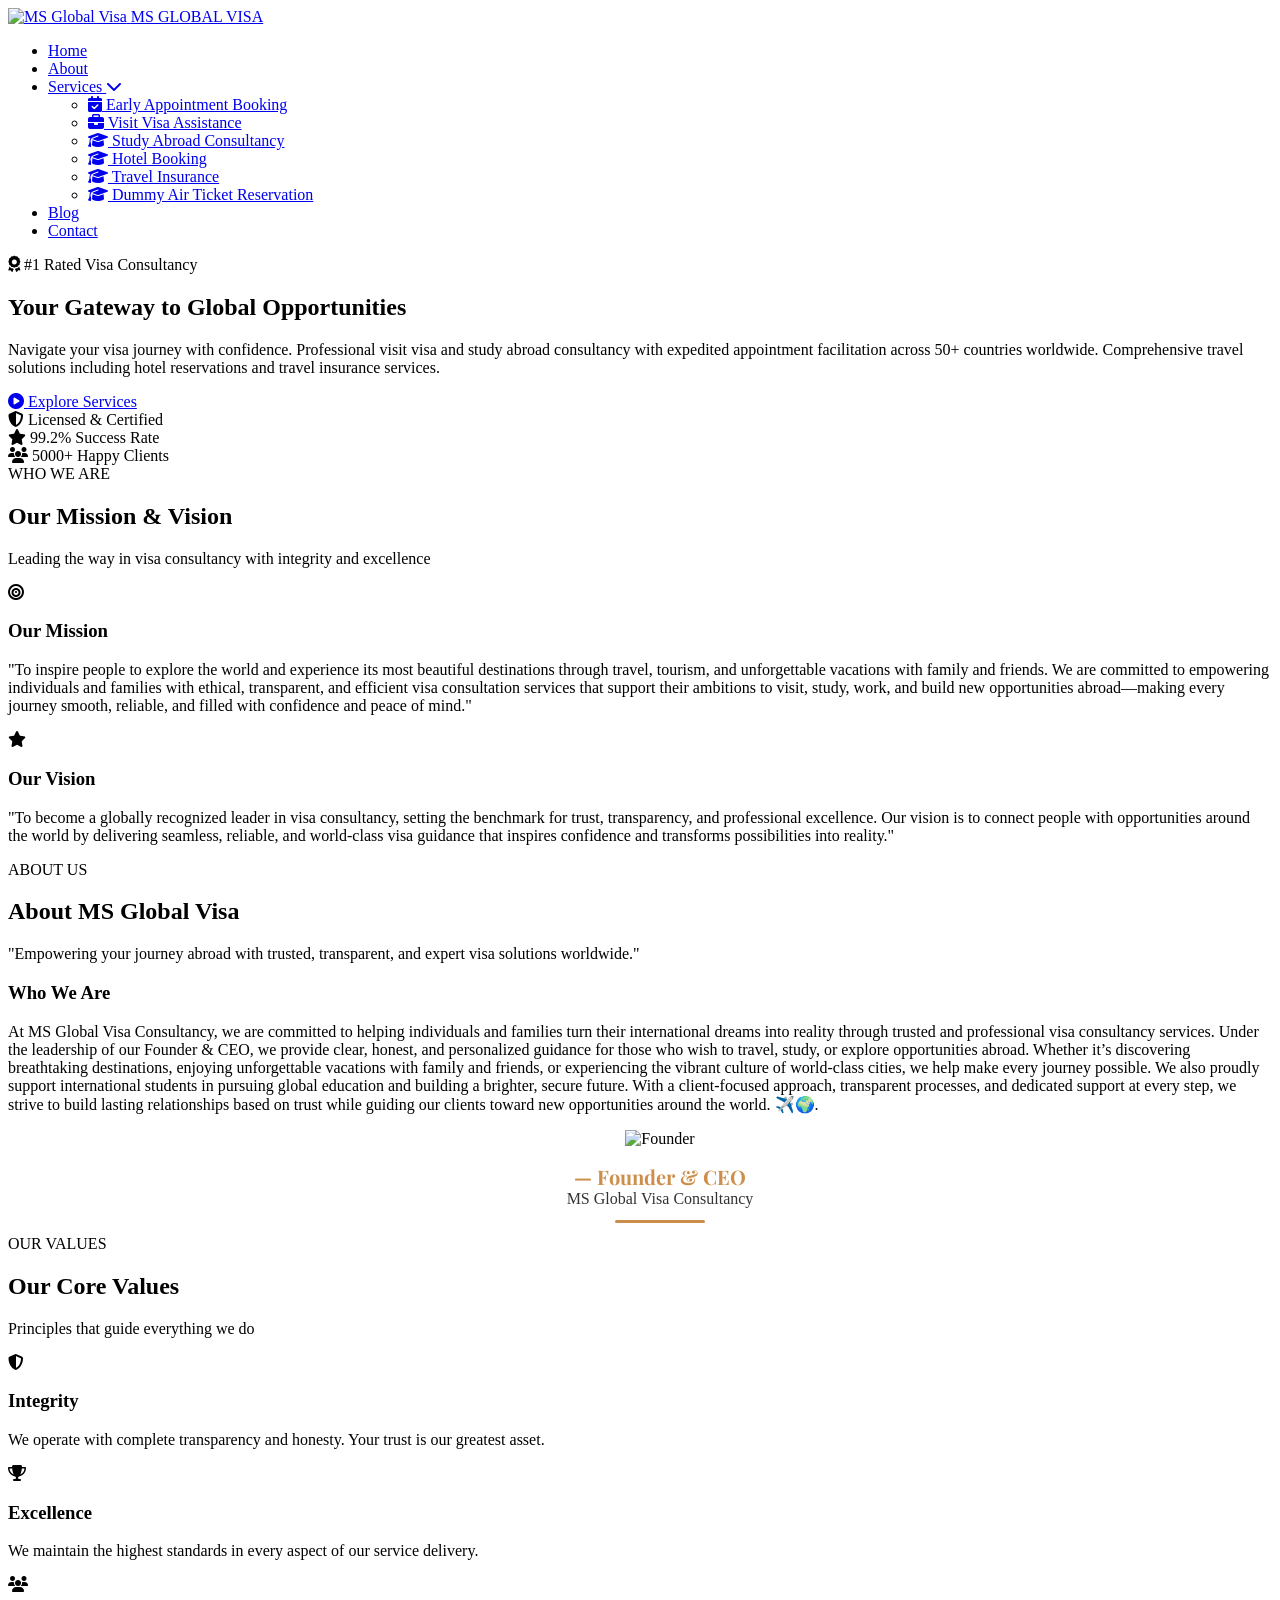
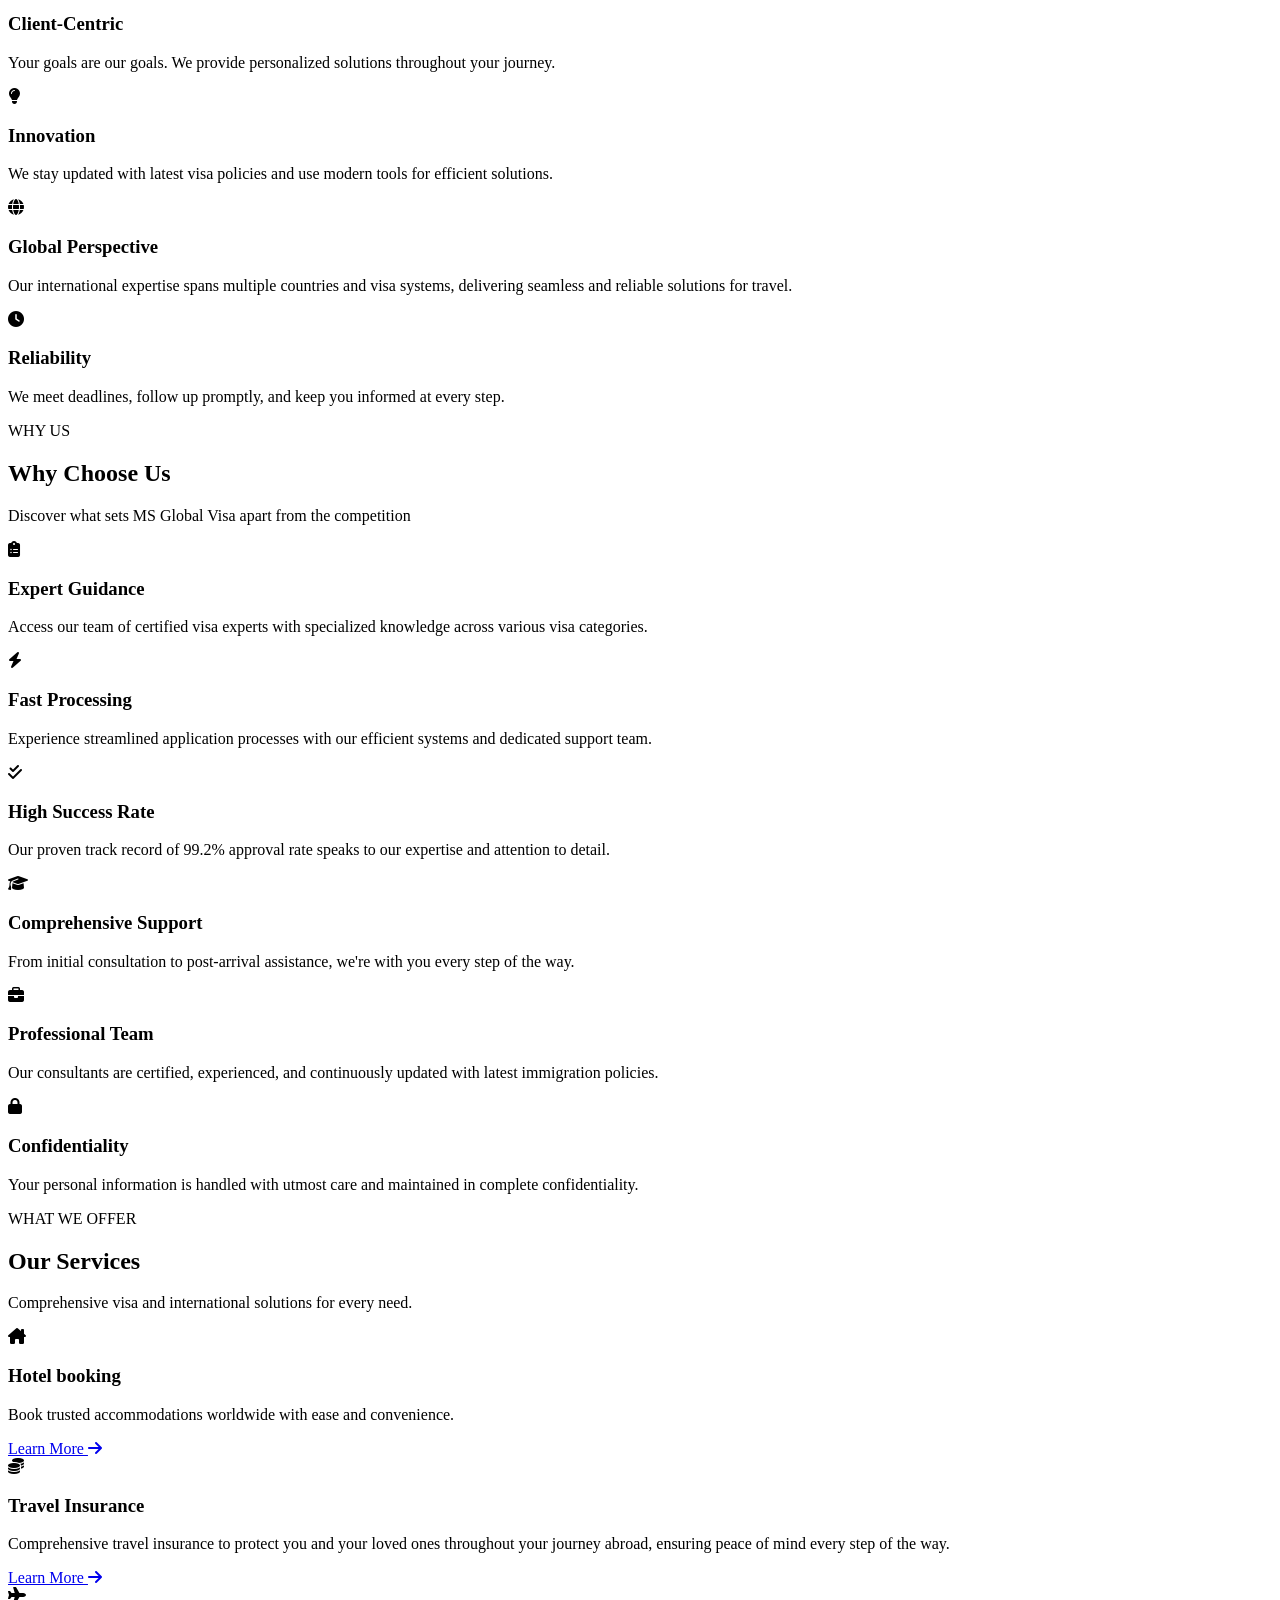
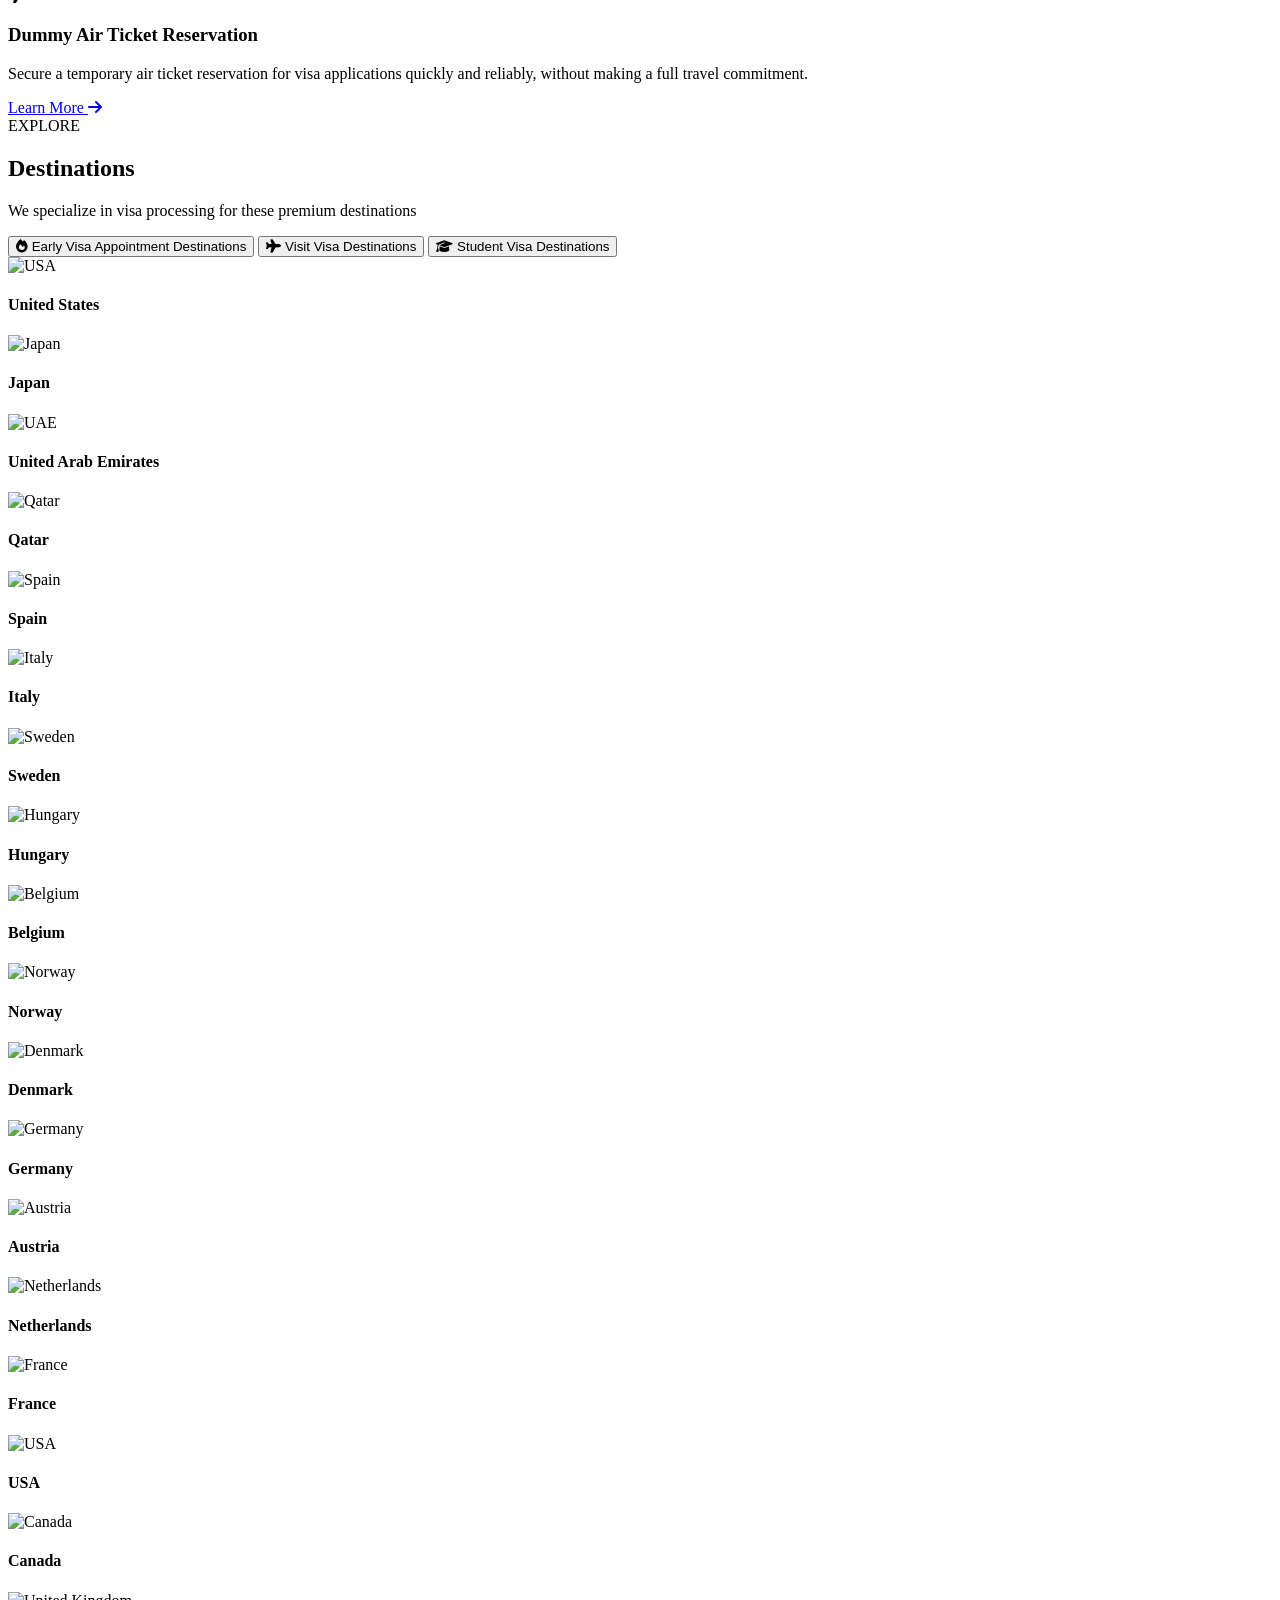
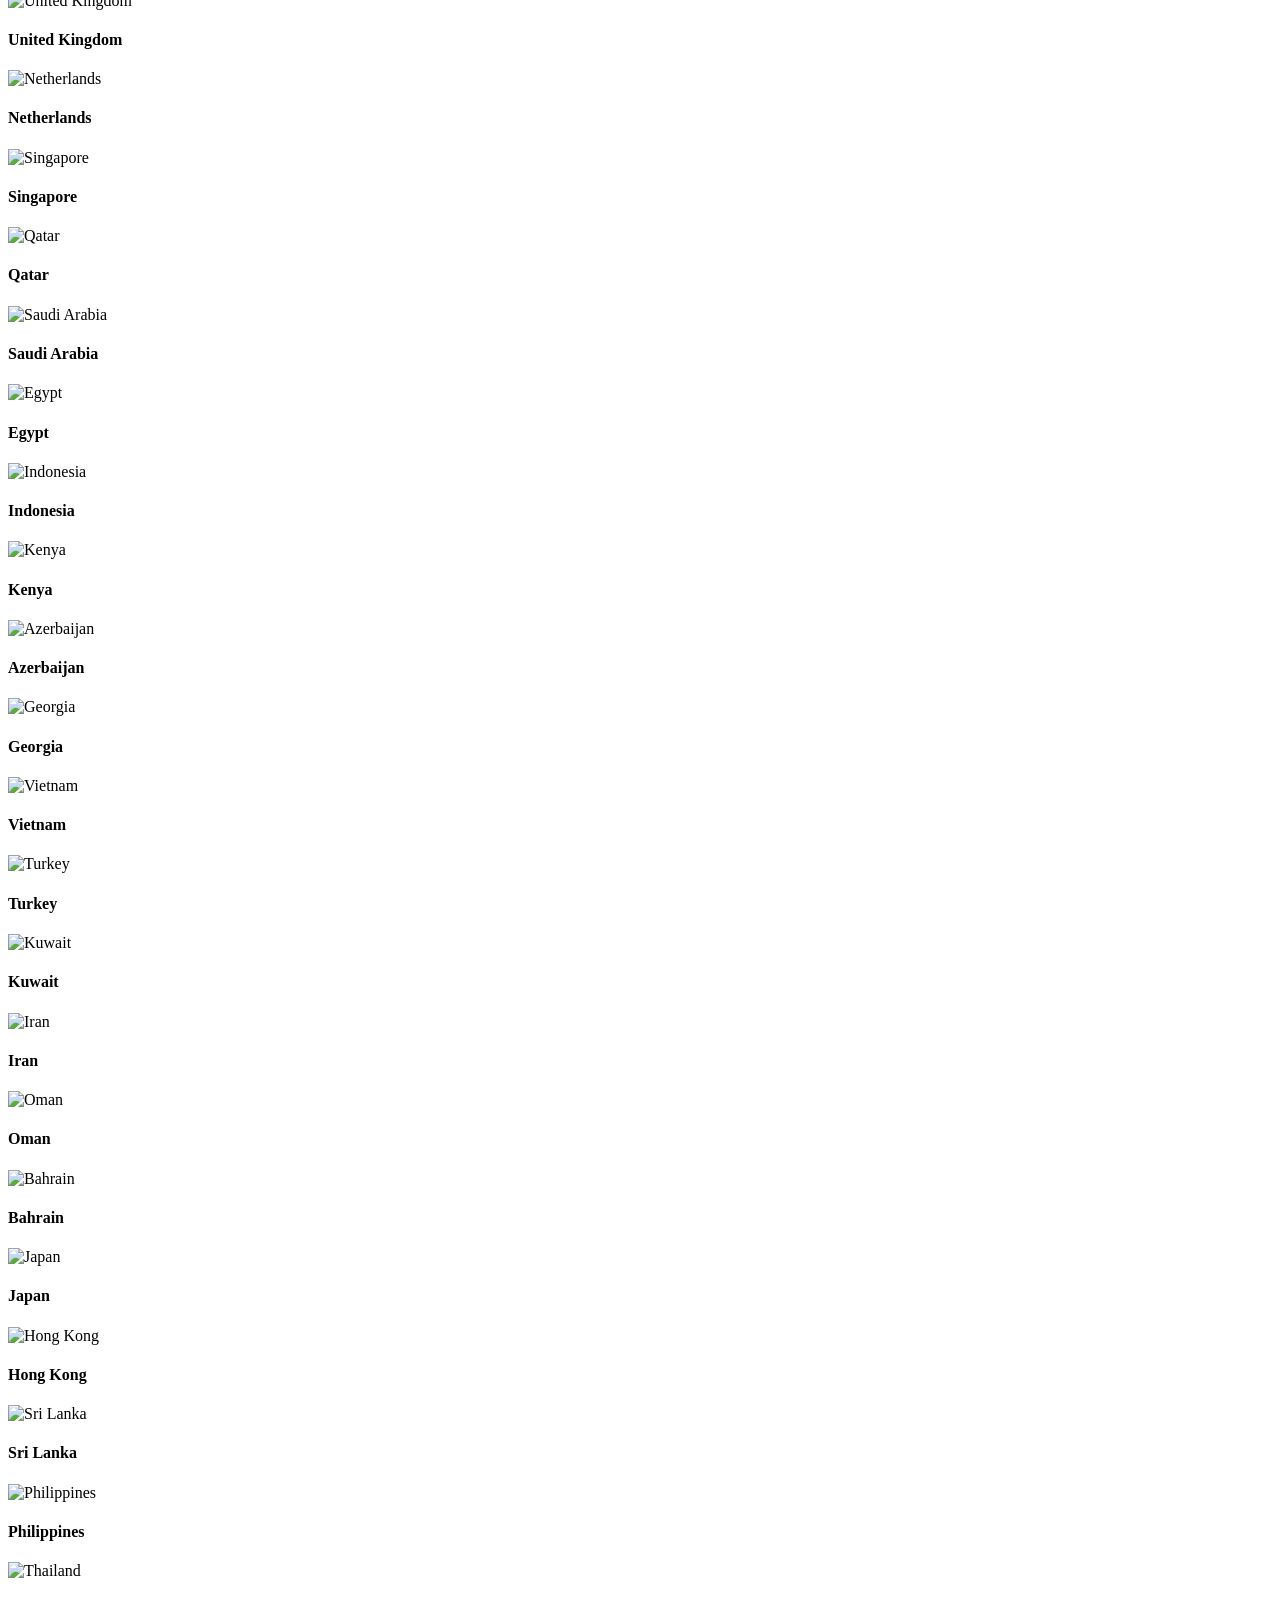
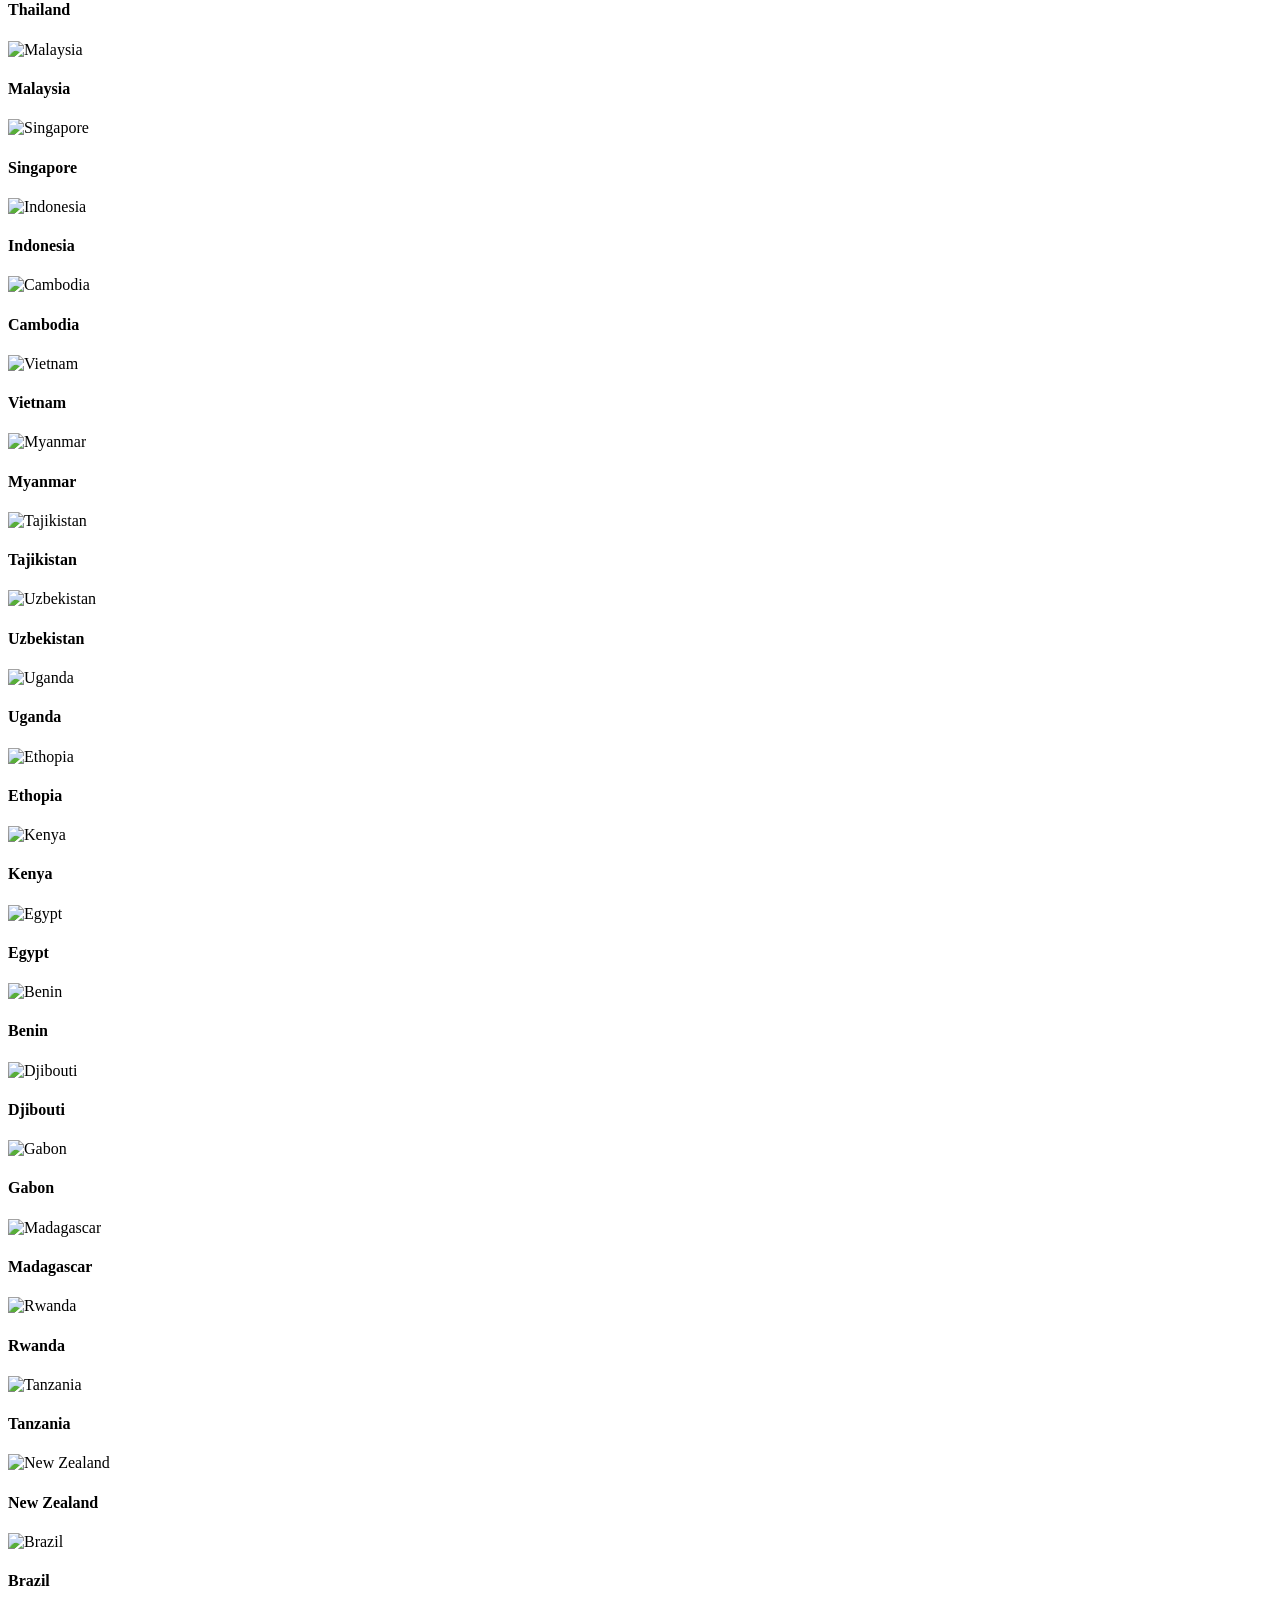
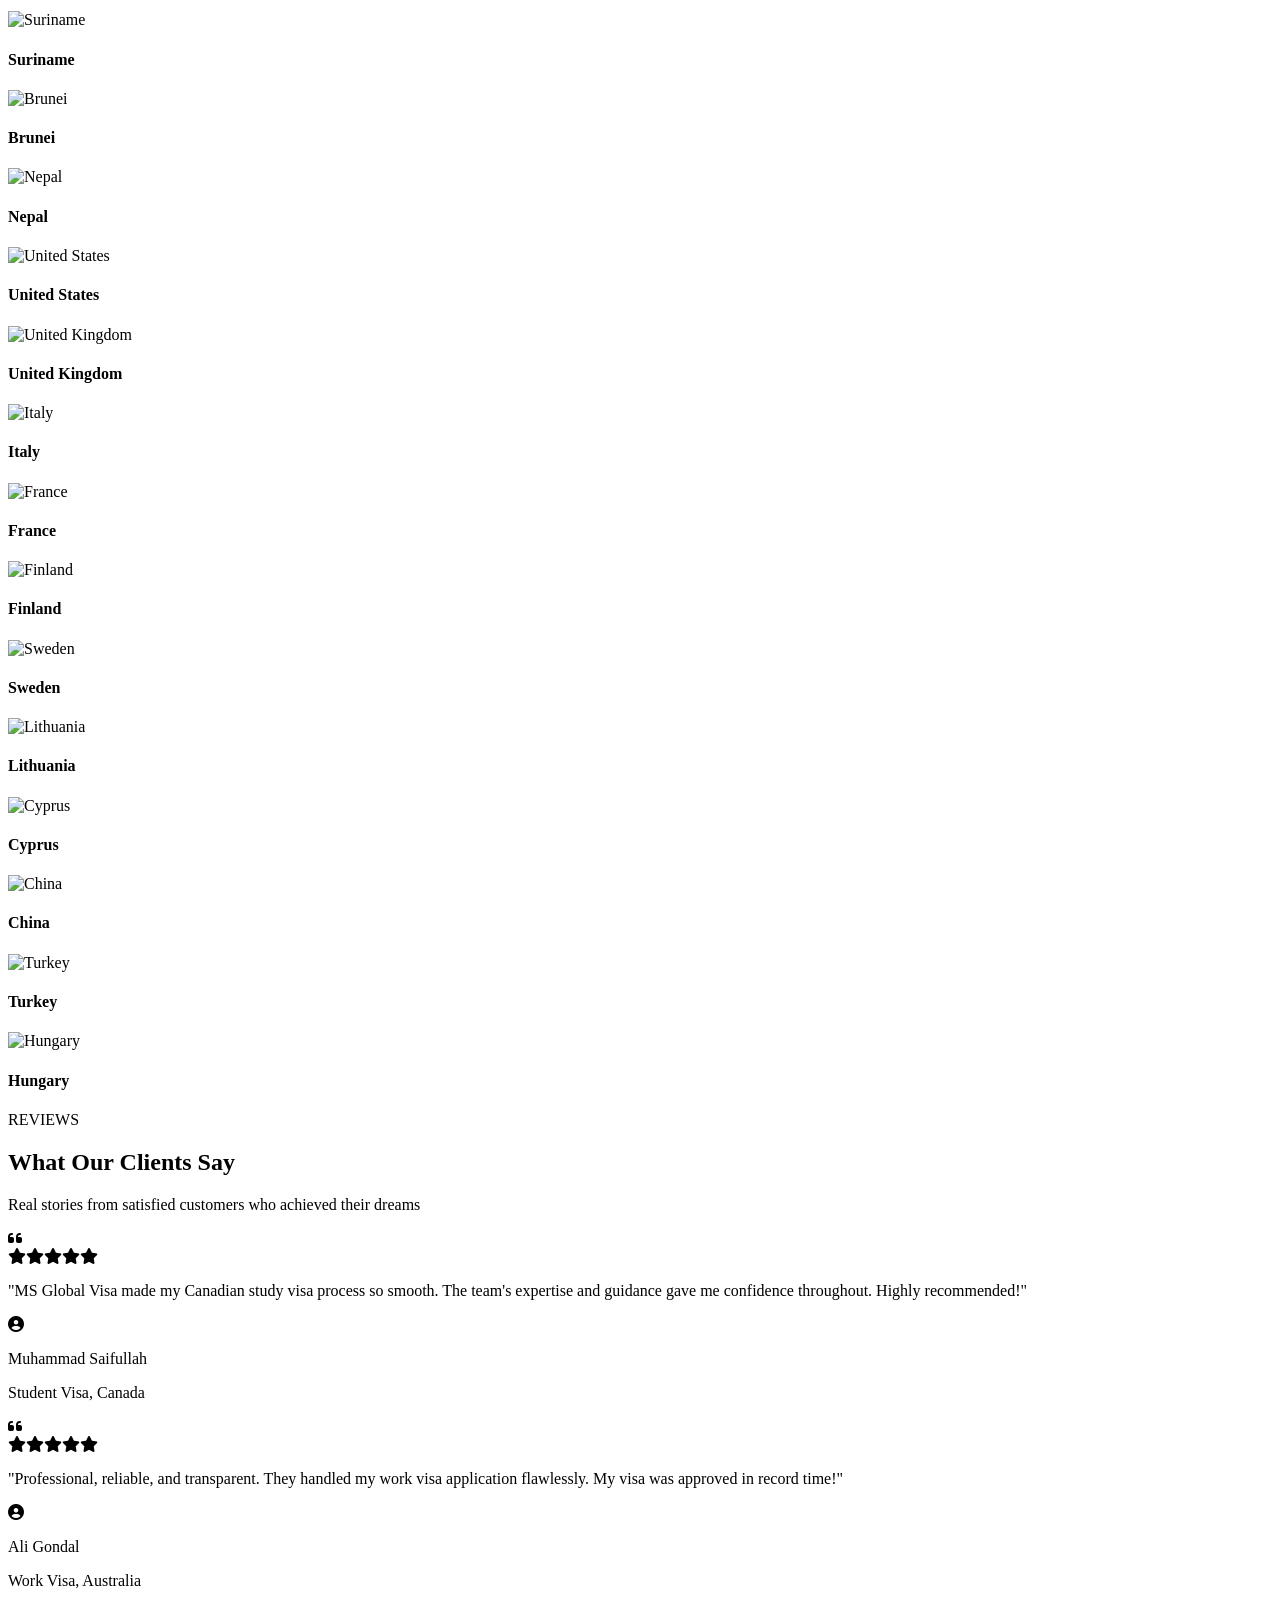
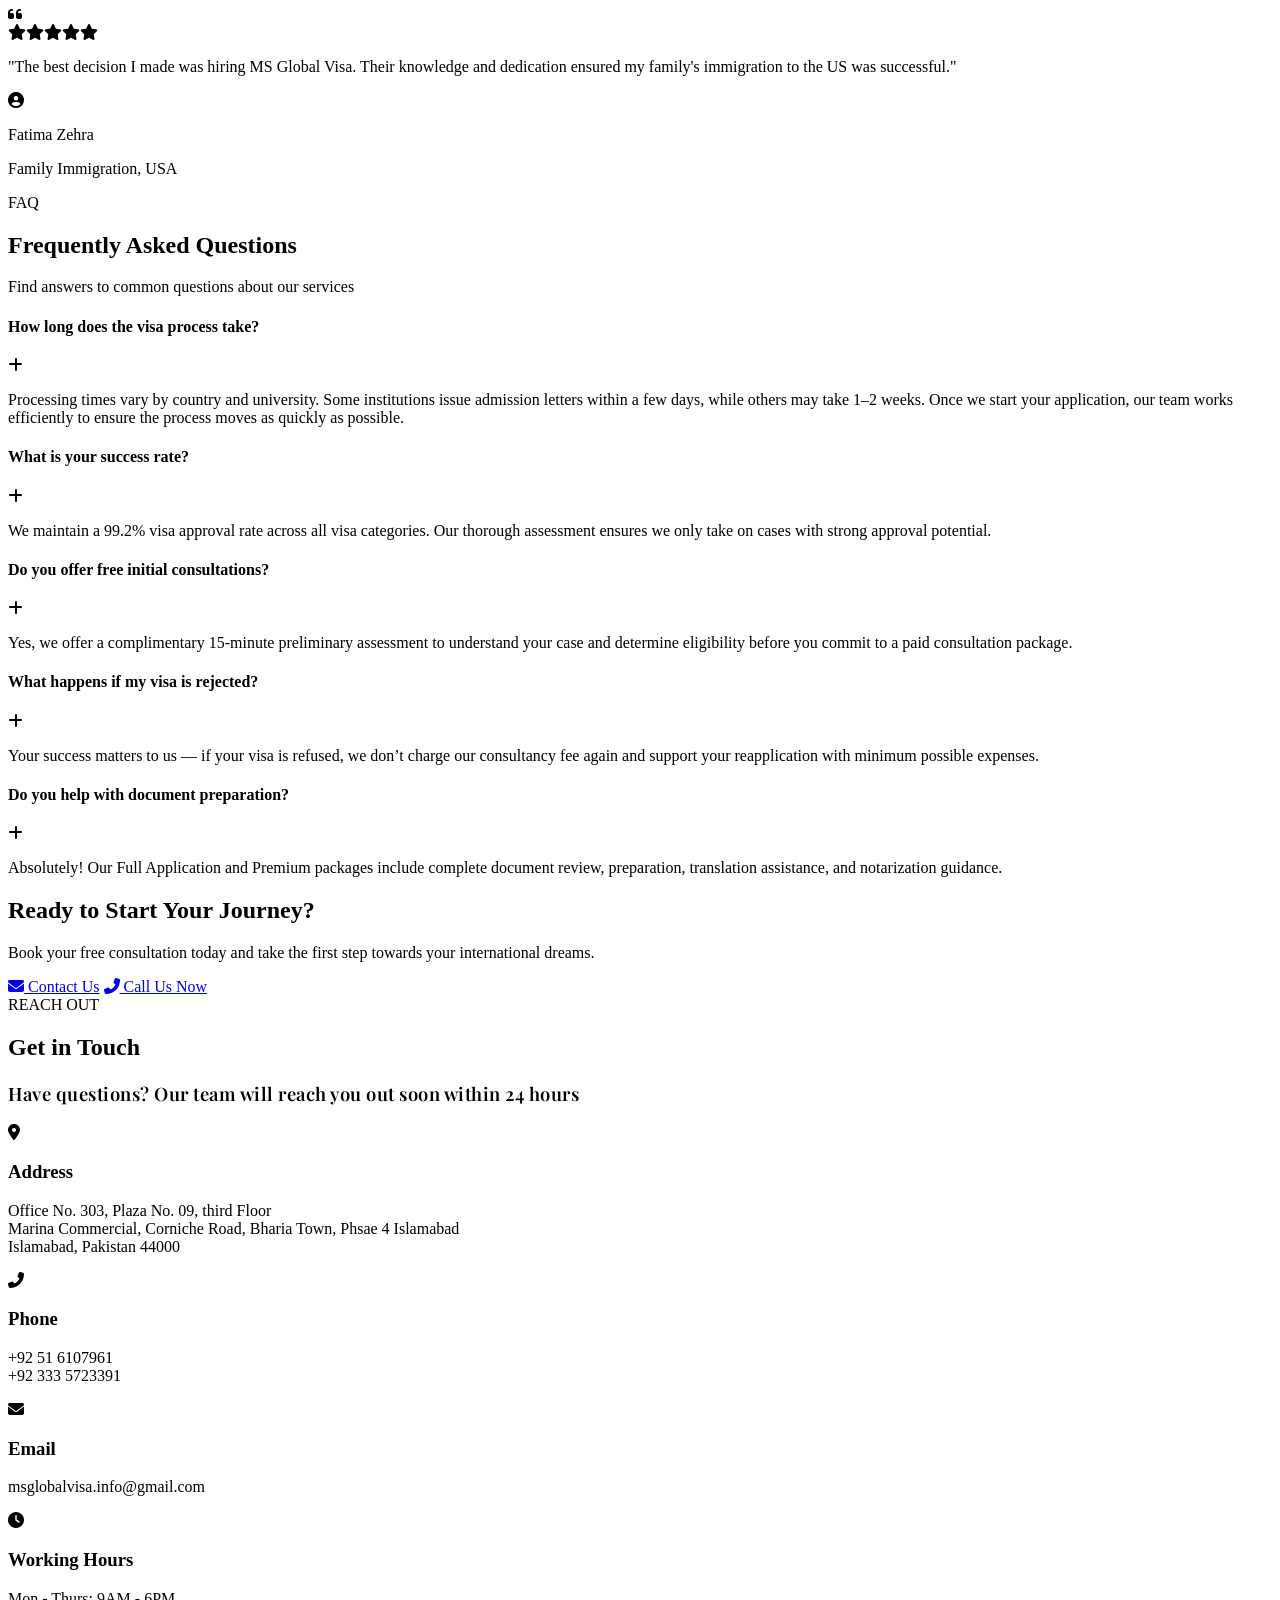
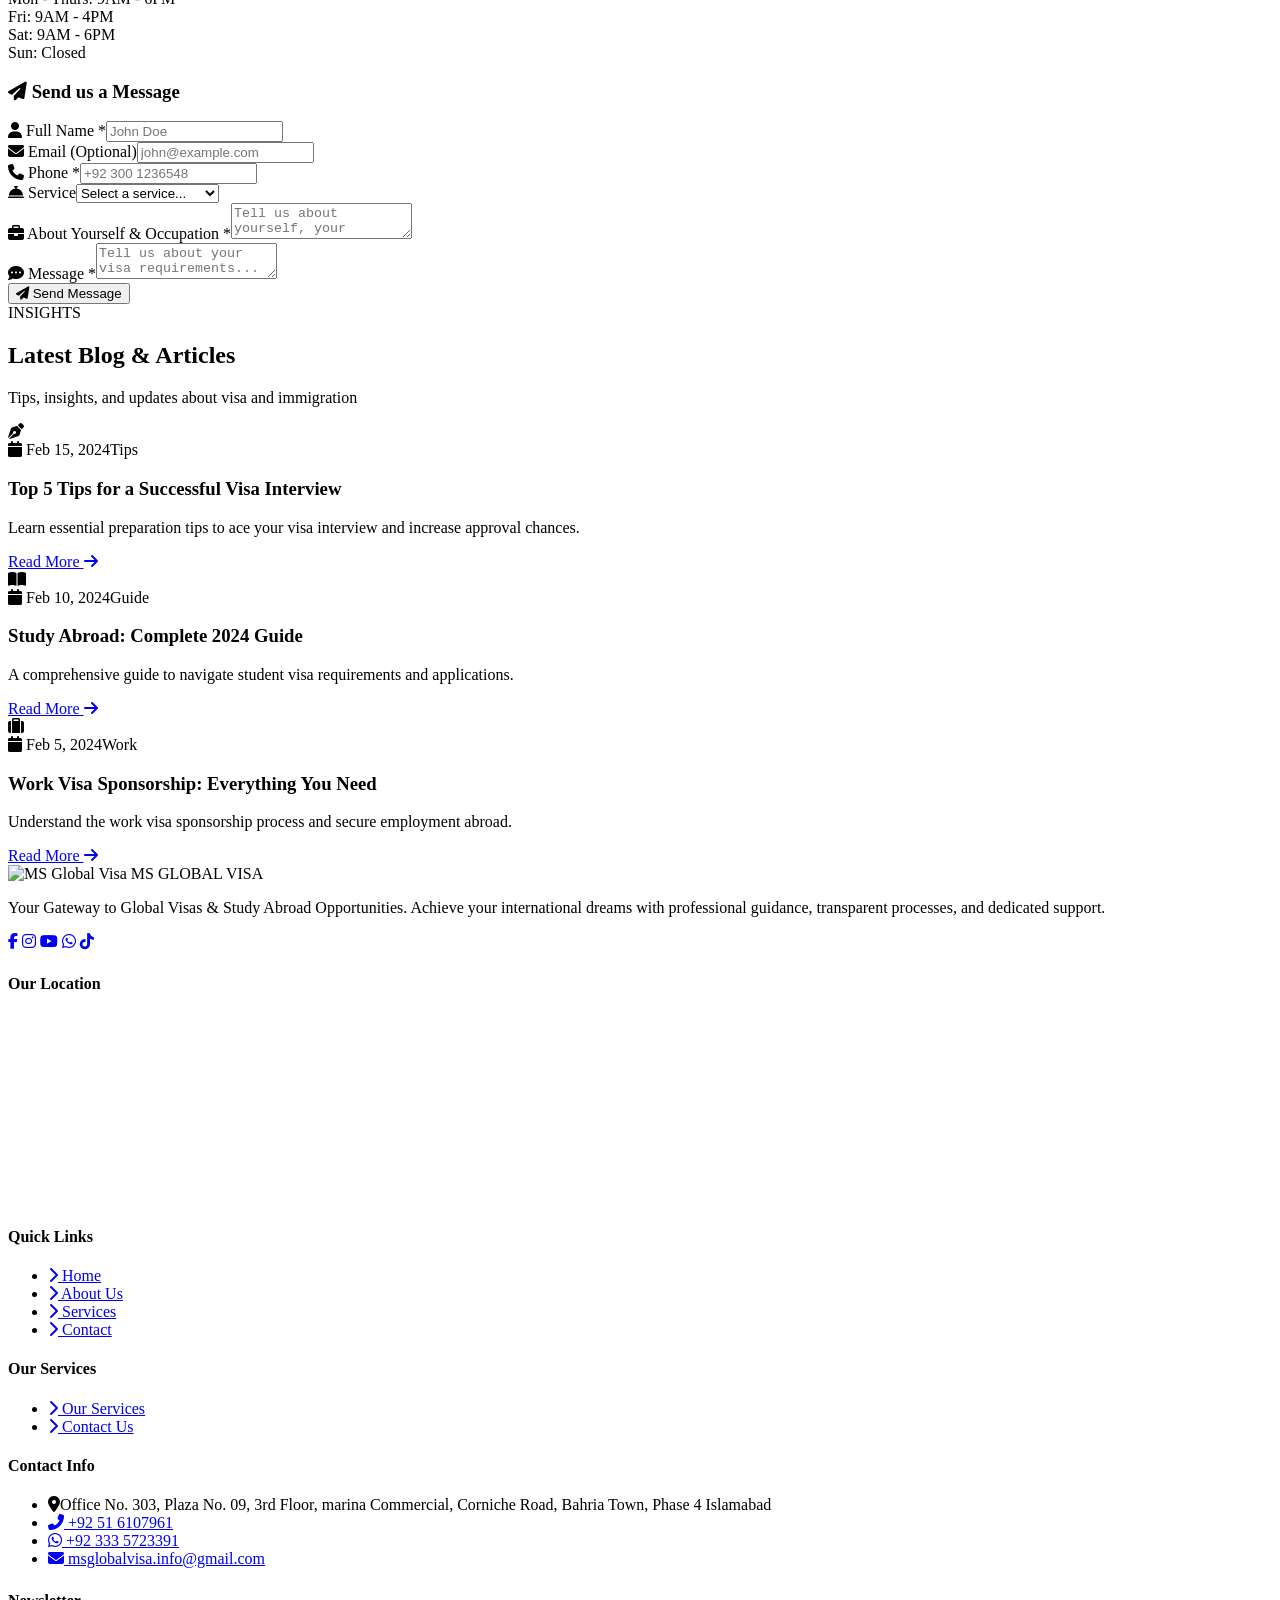
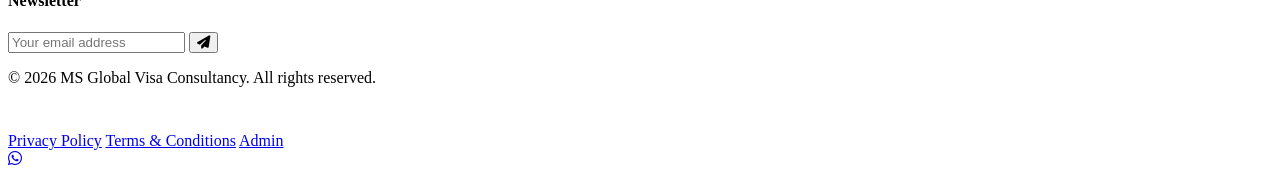
==== index.html @ dd6fb522 "Add files via upload" ====
<!DOCTYPE html>
<html lang="en">
<head>
    <meta charset="UTF-8">
    <link rel="icon" href="images/logo.png" type="image/png">
    <link rel="icon" href="images/logo.png" type="image/png">
    <link rel="icon" href="images/logo.png" type="image/png">
    <meta name="viewport" content="width=device-width, initial-scale=1.0">
    <title>MS Global Visa Consultancy - Premium Immigration Solutions</title>
    <link rel="preconnect" href="https://fonts.googleapis.com">
    <link rel="preconnect" href="https://fonts.gstatic.com" crossorigin>
    <link href="https://fonts.googleapis.com/css2?family=Playfair+Display:wght@400;600;700;800&family=Inter:wght@300;400;500;600;700&display=swap" rel="stylesheet">
    <link rel="stylesheet" href="https://cdnjs.cloudflare.com/ajax/libs/font-awesome/6.5.1/css/all.min.css">
    <link rel="stylesheet" href="css/styles.css">
</head>
<body>
    <!-- ========== LOADING SCREEN ========== -->
    <div id="loadingScreen" class="loading-screen">
        <div class="loader">
            <img src="images/logo.png" alt="MS Global Visa" style="width: 160px; height: 160px;">
            <div class="loader-text">MS GLOBAL VISA</div>
            <div class="loader-bar"><div class="loader-fill"></div></div>
        </div>
    </div>

    <!-- ========== TOAST CONTAINER ========== -->
    <div id="toastContainer" class="toast-container"></div>

    <!-- ========== HEADER & NAVIGATION ========== -->
    <header>
        <nav class="navbar">
            <a href="index.html" class="logo">
                <img src="images/logo.png" alt="MS Global Visa" class="nav-logo-img">
                <span class="logo-text">MS GLOBAL <span class="logo-accent">VISA</span></span>
            </a>
            <ul class="nav-menu">
                <li><a href="#home">Home</a></li>
                <li><a href="#about">About</a></li>
                <li class="dropdown">
                    <a href="javascript:void(0)">Services <i class="fas fa-chevron-down dropdown-arrow"></i></a>
                    <ul class="dropdown-menu">
                        <li><a href="pages/early-appointment.html"><i class="fas fa-calendar-check"></i> Early Appointment Booking </a></li>
                        <li><a href="pages/visit-visa.html"><i class="fas fa-briefcase"></i> Visit Visa Assistance </a></li>
                        <li><a href="pages/study-visa.html"><i class="fas fa-graduation-cap"></i> Study Abroad Consultancy </a></li>
                        <li><a href="#services"><i class="fas fa-graduation-cap"></i> Hotel Booking </a></li>
                        <li><a href="#services"><i class="fas fa-graduation-cap"></i> Travel Insurance </a></li>
                        <li><a href="#services"><i class="fas fa-graduation-cap"></i> Dummy Air Ticket Reservation </a></li>
                    </ul>
                </li>
                <li><a href="#blog">Blog</a></li>
                <li><a href="#contact">Contact</a></li>
            </ul>

            <div class="hamburger">
                <span></span>
                <span></span>
                <span></span>
            </div>
        </nav>
    </header>

    <!-- ========== HERO SECTION ========== -->
    <section id="home" class="hero">
        <div class="hero-slideshow" aria-hidden="true">
            <div class="slide" style="background-image: url('images/hero/1.webp');"></div>
            <div class="slide" style="background-image: url('images/hero/2.webp');"></div>
            <div class="slide" style="background-image: url('images/hero/3.webp');"></div>
            <div class="slide" style="background-image: url('images/hero/4.webp');"></div>
            <div class="slide" style="background-image: url('images/hero/5.webp');"></div>
            <div class="slide" style="background-image: url('images/hero/6.webp');"></div>
            <div class="slide" style="background-image: url('images/hero/7.webp');"></div>
            <div class="slide" style="background-image: url('images/hero/8.webp');"></div>
        </div>
        <div class="hero-overlay"></div>
        <div class="hero-content">
            <div class="glass-card hero-glass">
                <div class="hero-badge"><i class="fas fa-award"></i> #1 Rated Visa Consultancy</div>
                <h1>Your Gateway to <span class="title-accent">Global Opportunities</span></h1>
                <p>Navigate your visa journey with confidence. Professional visit visa and study abroad consultancy with expedited appointment facilitation across 50+ countries worldwide.
Comprehensive travel solutions including hotel reservations and travel insurance services. </p>
                <div class="hero-buttons">
                    <a href="#services" class="cta-button"><i class="fas fa-play-circle"></i> Explore Services</a>
                </div>
                <div class="hero-trust-badges">
                    <div class="trust-badge"><i class="fas fa-shield-alt"></i> Licensed & Certified</div>
                    <div class="trust-badge"><i class="fas fa-star"></i> 99.2% Success Rate</div>
                    <div class="trust-badge"><i class="fas fa-users"></i> 5000+ Happy Clients</div>
                </div>
            </div>
        </div>
    </section>



    <!-- ========== MISSION & VISION ========== -->
    <section class="mission-vision">
        <div class="container">
            <div class="section-title">
                <span class="section-badge">WHO WE ARE</span>
                <h2>Our <span class="title-accent">Mission & Vision</span></h2>
                <p>Leading the way in visa consultancy with integrity and excellence</p>
            </div>
            <div class="mission-vision-grid">
                <div class="mv-card glass-card">
                    <div class="icon"><i class="fas fa-bullseye"></i></div>
                    <h3>Our Mission</h3>
                    <p>"To inspire people to explore the world and experience its most beautiful destinations through travel, tourism, and unforgettable vacations with family and friends. We are committed to empowering individuals and families with ethical, transparent, and efficient visa consultation services that support their ambitions to visit, study, work, and build new opportunities abroad—making every journey smooth, reliable, and filled with confidence and peace of mind."</p>
                </div>
                <div class="mv-card glass-card">
                    <div class="icon"><i class="fas fa-star"></i></div>
                    <h3>Our Vision</h3>
                    <p>"To become a globally recognized leader in visa consultancy, setting the benchmark for trust, transparency, and professional excellence. Our vision is to connect people with opportunities around the world by delivering seamless, reliable, and world-class visa guidance that inspires confidence and transforms possibilities into reality."</p>
                </div>
            </div>
        </div>
    </section>

    <!-- ========== ABOUT US ========== -->
    <section id="about" class="about">
        <div class="container">
            <div class="section-title">
                <span class="section-badge">ABOUT US</span>
                <h2>About <span class="title-accent">MS Global Visa</span></h2>
                <p>"Empowering your journey abroad with trusted, transparent, and expert visa solutions worldwide."</p>
            </div>
            <div class="about-content">
                <div class="about-text" style="flex:1;">
                    <h3>Who We Are</h3>
                    <p>At MS Global Visa Consultancy, we are committed to helping individuals and families turn their international dreams into reality through trusted and professional visa consultancy services. Under the leadership of our Founder & CEO, we provide clear, honest, and personalized guidance for those who wish to travel, study, or explore opportunities abroad. Whether it’s discovering breathtaking destinations, enjoying unforgettable vacations with family and friends, or experiencing the vibrant culture of world-class cities, we help make every journey possible. We also proudly support international students in pursuing global education and building a brighter, secure future. With a client-focused approach, transparent processes, and dedicated support at every step, we strive to build lasting relationships based on trust while guiding our clients toward new opportunities around the world. ✈️🌍.</p>
                </div>
                <div class="about-image-block" style="flex:0 0 340px;display:flex;flex-direction:column;align-items:center;justify-content:center;margin-left:40px;">
                    <div class="about-image">
                        <img src="images/ms.jpeg" alt="Founder" class="about-img-custom">
                    </div>
                    <span style="display:block;margin-top:15px;font-family:'Playfair Display',serif;font-size:20px;color:#cc8e4a;font-weight:700;text-align:center;">— Founder & CEO</span>
                    <span style="display:block;font-size:16px;color:#333;text-align:center;">MS Global Visa Consultancy</span>
                    <div style="width:90px;height:3px;background:#cc8e4a;margin:12px auto;border-radius:2px;"></div>
                </div>
                </div>
            </div>
        </div>
    </section>

    <!-- ========== CORE VALUES ========== -->
    <section class="values">
        <div class="container">
            <div class="section-title">
                <span class="section-badge light">OUR VALUES</span>
                <h2>Our <span class="title-accent">Core Values</span></h2>
                <p>Principles that guide everything we do</p>
            </div>
            <div class="values-grid">
                <div class="value-card"><div class="value-icon"><i class="fas fa-shield-alt"></i></div><h3>Integrity</h3><p>We operate with complete transparency and honesty. Your trust is our greatest asset.</p></div>
                <div class="value-card"><div class="value-icon"><i class="fas fa-trophy"></i></div><h3>Excellence</h3><p>We maintain the highest standards in every aspect of our service delivery.</p></div>
                <div class="value-card"><div class="value-icon"><i class="fas fa-users"></i></div><h3>Client-Centric</h3><p>Your goals are our goals. We provide personalized solutions throughout your journey.</p></div>
                <div class="value-card"><div class="value-icon"><i class="fas fa-lightbulb"></i></div><h3>Innovation</h3><p>We stay updated with latest visa policies and use modern tools for efficient solutions.</p></div>
                <div class="value-card"><div class="value-icon"><i class="fas fa-globe"></i></div><h3>Global Perspective</h3><p>Our international expertise spans multiple countries and visa systems, delivering seamless and reliable solutions for travel.</p></div>
                <div class="value-card"><div class="value-icon"><i class="fas fa-clock"></i></div><h3>Reliability</h3><p>We meet deadlines, follow up promptly, and keep you informed at every step.</p></div>
            </div>
        </div>
    </section>

    <!-- ========== WHY CHOOSE US ========== -->
    <section class="why-choose">
        <div class="container">
            <div class="section-title">
                <span class="section-badge">WHY US</span>
                <h2>Why <span class="title-accent">Choose Us</span></h2>
                <p>Discover what sets MS Global Visa apart from the competition</p>
            </div>
            <div class="grid grid-3">
                <div class="card premium-card"><div class="card-icon"><i class="fas fa-clipboard-list"></i></div><h3>Expert Guidance</h3><p>Access our team of certified visa experts with specialized knowledge across various visa categories.</p></div>
                <div class="card premium-card"><div class="card-icon"><i class="fas fa-bolt"></i></div><h3>Fast Processing</h3><p>Experience streamlined application processes with our efficient systems and dedicated support team.</p></div>
                <div class="card premium-card"><div class="card-icon"><i class="fas fa-check-double"></i></div><h3>High Success Rate</h3><p>Our proven track record of 99.2% approval rate speaks to our expertise and attention to detail.</p></div>
                <div class="card premium-card"><div class="card-icon"><i class="fas fa-graduation-cap"></i></div><h3>Comprehensive Support</h3><p>From initial consultation to post-arrival assistance, we're with you every step of the way.</p></div>
                <div class="card premium-card"><div class="card-icon"><i class="fas fa-briefcase"></i></div><h3>Professional Team</h3><p>Our consultants are certified, experienced, and continuously updated with latest immigration policies.</p></div>
                <div class="card premium-card"><div class="card-icon"><i class="fas fa-lock"></i></div><h3>Confidentiality</h3><p>Your personal information is handled with utmost care and maintained in complete confidentiality.</p></div>
            </div>
        </div>
    </section>

    <!-- ========== SERVICES ========== -->
    <section id="services" class="services">
        <div class="container">
            <div class="section-title">
                <span class="section-badge">WHAT WE OFFER</span>
                <h2>Our <span class="title-accent">Services</span></h2>
                <p>Comprehensive visa and international solutions for every need.</p>
            </div>
            <div class="grid grid-3">
                <div class="service-card"><div class="service-header"><i class="fas fa-house-chimney"></i></div><div class="service-body"><h3>Hotel booking</h3><p>Book trusted accommodations worldwide with ease and convenience.</p><a href="#contact" class="service-link">Learn More <i class="fas fa-arrow-right"></i></a></div></div>
                <div class="service-card"><div class="service-header"><i class="fas fa-coins"></i></div><div class="service-body"><h3>Travel Insurance</h3><p>Comprehensive travel insurance to protect you and your loved ones throughout your journey abroad, ensuring peace of mind every step of the way.</p><a href="#contact" class="service-link">Learn More <i class="fas fa-arrow-right"></i></a></div></div>
                <div class="service-card"><div class="service-header"><i class="fas fa-plane"></i></div><div class="service-body"><h3>Dummy Air Ticket Reservation</h3><p>Secure a temporary air ticket reservation for visa applications quickly and reliably, without making a full travel commitment.</p><a href="#contact" class="service-link">Learn More <i class="fas fa-arrow-right"></i></a></div></div>
                
            </div>
        </div>
    </section>

    <!-- ========== DESTINATIONS ========== -->
    <section id="destinations" class="destinations">
        <div class="container">
            <div class="section-title">
                <span class="section-badge">EXPLORE</span>
                <h2><span class="title-accent">Destinations</span></h2>
                <p>We specialize in visa processing for these premium destinations</p>
            </div>

            <!-- Category Tabs -->
            <div class="dest-categories">
                <button class="dest-cat-btn active" data-category="popular">
                    <i class="fas fa-fire"></i> Early Visa Appointment Destinations
                </button>
                <button class="dest-cat-btn" data-category="visit">
                    <i class="fas fa-plane"></i> Visit Visa Destinations
                </button>
                <button class="dest-cat-btn" data-category="student">
                    <i class="fas fa-graduation-cap"></i> Student Visa Destinations
                </button>
            </div>

            <!-- Popular Destinations Dropdown -->
            <div class="dest-dropdown active" id="dest-popular">
                <div class="dest-cards-wrap">
                    <div class="dest-flag-card"><div class="dest-flag"><img src="images/flags/USA.jpeg" alt="USA"></div><h4>United States</h4></div>
                    <div class="dest-flag-card"><div class="dest-flag"><img src="images/flags/Japan.jpeg" alt="Japan"></div><h4>Japan</h4></div>
                    <div class="dest-flag-card"><div class="dest-flag"><img src="images/flags/UAE.jpeg" alt="UAE"></div><h4>United Arab Emirates</h4></div>
                    <div class="dest-flag-card"><div class="dest-flag"><img src="images/flags/Qatar.jpeg" alt="Qatar"></div><h4>Qatar</h4></div>
                    <div class="dest-flag-card"><div class="dest-flag"><img src="images/flags/Spain.jpeg" alt="Spain"></div><h4>Spain</h4></div>
                    <div class="dest-flag-card"><div class="dest-flag"><img src="images/flags/Italy.jpeg" alt="Italy"></div><h4>Italy</h4></div>
                    <div class="dest-flag-card"><div class="dest-flag"><img src="images/flags/Sweden.jpeg" alt="Sweden"></div><h4>Sweden</h4></div>
                    <div class="dest-flag-card"><div class="dest-flag"><img src="images/flags/Hungary.jpeg" alt="Hungary"></div><h4>Hungary</h4></div>
                    <div class="dest-flag-card"><div class="dest-flag"><img src="images/flags/Belgium.jpeg" alt="Belgium"></div><h4>Belgium</h4></div>
                    <div class="dest-flag-card"><div class="dest-flag"><img src="images/flags/Norway.jpeg" alt="Norway"></div><h4>Norway</h4></div>
                    <div class="dest-flag-card"><div class="dest-flag"><img src="images/flags/Denmark.jpeg" alt="Denmark"></div><h4>Denmark</h4></div>
                    <div class="dest-flag-card"><div class="dest-flag"><img src="images/flags/Germany.jpeg" alt="Germany"></div><h4>Germany</h4></div>
                    <div class="dest-flag-card"><div class="dest-flag"><img src="images/flags/Austria.jpeg" alt="Austria"></div><h4>Austria</h4></div>
                    <div class="dest-flag-card"><div class="dest-flag"><img src="images/flags/Netherlands.jpg" alt="Netherlands"></div><h4>Netherlands</h4></div>
                    <div class="dest-flag-card"><div class="dest-flag"><img src="images/flags/France.jpeg" alt="France"></div><h4>France</h4></div>
                </div>
            </div>

            <!-- Visit Visa Destinations Dropdown -->
            <div class="dest-dropdown" id="dest-visit">
                <div class="dest-cards-wrap">
                    <div class="dest-flag-card"><div class="dest-flag"><img src="images/flags/USA.jpeg" alt="USA"></div><h4>USA</h4></div>
                    <div class="dest-flag-card"><div class="dest-flag"><img src='images/flags/Canada.jfif' alt="Canada"></div><h4>Canada</h4></div>
                    <div class="dest-flag-card"><div class="dest-flag"><img src='images/flags/UK.jpeg' alt="United Kingdom"></div><h4>United Kingdom</h4></div>
                    <div class="dest-flag-card"><div class="dest-flag"><img src='images/flags/Netherlands.jpg' alt="Netherlands"></div><h4>Netherlands</h4></div>
                    <div class="dest-flag-card"><div class="dest-flag"><img src='images/flags/Singapore.jpeg' alt="Singapore"></div><h4>Singapore</h4></div>
                    <div class="dest-flag-card"><div class="dest-flag"><img src='images/flags/Qatar.jpeg' alt="Qatar"></div><h4>Qatar</h4></div>
                    <div class="dest-flag-card"><div class="dest-flag"><img src='images/flags/Saudi.webp' alt="Saudi Arabia"></div><h4>Saudi Arabia</h4></div>
                    <div class="dest-flag-card"><div class="dest-flag"><img src='images/flags/Egypt.jpeg' alt="Egypt"></div><h4>Egypt</h4></div>
                    <div class="dest-flag-card"><div class="dest-flag"><img src='images/flags/Indonesia.jpeg' alt="Indonesia"></div><h4>Indonesia</h4></div>
                    <div class="dest-flag-card"><div class="dest-flag"><img src='images/flags/Kenya.jpeg' alt="Kenya"></div><h4>Kenya</h4></div>
                    <div class="dest-flag-card"><div class="dest-flag"><img src='images/flags/Azerbaijan.png' alt="Azerbaijan"></div><h4>Azerbaijan</h4></div>
                    <div class="dest-flag-card"><div class="dest-flag"><img src='images/flags/Gorgia.jpeg' alt="Georgia"></div><h4>Georgia</h4></div>
                    <div class="dest-flag-card"><div class="dest-flag"><img src='images/flags/Vietnam.jpeg' alt="Vietnam"></div><h4>Vietnam</h4></div>
                    <div class="dest-flag-card"><div class="dest-flag"><img src='images/flags/Turkey.jpeg' alt="Turkey"></div><h4>Turkey</h4></div>
                    <div class="dest-flag-card"><div class="dest-flag"><img src='images/flags/Kuwait.jpeg' alt="Kuwait"></div><h4>Kuwait</h4></div>
                    <div class="dest-flag-card"><div class="dest-flag"><img src='images/flags/Iran.jpeg' alt="Iran"></div><h4>Iran</h4></div>
                    <div class="dest-flag-card"><div class="dest-flag"><img src='images/flags/Oman.jpeg' alt="Oman"></div><h4>Oman</h4></div>
                    <div class="dest-flag-card"><div class="dest-flag"><img src='images/flags/Bahrain.jpeg' alt="Bahrain"></div><h4>Bahrain</h4></div>
                    <div class="dest-flag-card"><div class="dest-flag"><img src='images/flags/Japan.jpeg' alt="Japan"></div><h4>Japan</h4></div>
                    <div class="dest-flag-card"><div class="dest-flag"><img src='images/flags/Hong Kong.jpeg' alt="Hong Kong"></div><h4>Hong Kong</h4></div>
                    <div class="dest-flag-card"><div class="dest-flag"><img src='images/flags/SriLanka.jpeg' alt="Sri Lanka"></div><h4>Sri Lanka</h4></div>
                    <div class="dest-flag-card"><div class="dest-flag"><img src='images/flags/Philippines.jpeg' alt="Philippines"></div><h4>Philippines</h4></div>
                    <div class="dest-flag-card"><div class="dest-flag"><img src='images/flags/Thailand.jpeg' alt="Thailand"></div><h4>Thailand</h4></div>
                    <div class="dest-flag-card"><div class="dest-flag"><img src='images/flags/Malaysia.jpeg' alt="Malaysia"></div><h4>Malaysia</h4></div>
                    <div class="dest-flag-card"><div class="dest-flag"><img src='images/flags/Singapore.jpeg' alt="Singapore"></div><h4>Singapore</h4></div>
                    <div class="dest-flag-card"><div class="dest-flag"><img src='images/flags/Indonesia.jpeg' alt="Indonesia"></div><h4>Indonesia</h4></div>
                    <div class="dest-flag-card"><div class="dest-flag"><img src='images/flags/Cambodia.jpeg' alt="Cambodia"></div><h4>Cambodia</h4></div>
                    <div class="dest-flag-card"><div class="dest-flag"><img src='images/flags/Vietnam.jpeg' alt="Vietnam"></div><h4>Vietnam</h4></div>
                    <div class="dest-flag-card"><div class="dest-flag"><img src='images/flags/Myanmar.png' alt="Myanmar"></div><h4>Myanmar</h4></div>
                    <div class="dest-flag-card"><div class="dest-flag"><img src='images/flags/Tajikistan.jpeg' alt="Tajikistan"></div><h4>Tajikistan</h4></div>
                    <div class="dest-flag-card"><div class="dest-flag"><img src='images/flags/Uzbekistan.jpeg' alt="Uzbekistan"></div><h4>Uzbekistan</h4></div>
                    <div class="dest-flag-card"><div class="dest-flag"><img src='images/flags/Uganda.jpeg' alt="Uganda"></div><h4>Uganda</h4></div>
                    <div class="dest-flag-card"><div class="dest-flag"><img src='images/flags/Ethopia.jpeg' alt="Ethopia"></div><h4>Ethopia</h4></div>
                    <div class="dest-flag-card"><div class="dest-flag"><img src='images/flags/Kenya.jpeg' alt="Kenya"></div><h4>Kenya</h4></div>
                    <div class="dest-flag-card"><div class="dest-flag"><img src='images/flags/Egypt.jpeg' alt="Egypt"></div><h4>Egypt</h4></div>
                    <div class="dest-flag-card"><div class="dest-flag"><img src='images/flags/Benin.jpeg' alt="Benin"></div><h4>Benin</h4></div>
                    <div class="dest-flag-card"><div class="dest-flag"><img src='images/flags/Dijbouti.jpeg' alt="Djibouti"></div><h4>Djibouti</h4></div>
                    <div class="dest-flag-card"><div class="dest-flag"><img src='images/flags/Gapon.jpeg' alt="Gabon"></div><h4>Gabon</h4></div>
                    <div class="dest-flag-card"><div class="dest-flag"><img src='images/flags/Madagascar.jpeg' alt="Madagascar"></div><h4>Madagascar</h4></div>
                    <div class="dest-flag-card"><div class="dest-flag"><img src='images/flags/Rwanda.jpeg' alt="Rwanda"></div><h4>Rwanda</h4></div>
                    <div class="dest-flag-card"><div class="dest-flag"><img src='images/flags/Tanzania.jpeg' alt="Tanzania"></div><h4>Tanzania</h4></div>
                    <div class="dest-flag-card"><div class="dest-flag"><img src='images/flags/New Zealand.jpeg' alt="New Zealand"></div><h4>New Zealand</h4></div>
                    <div class="dest-flag-card"><div class="dest-flag"><img src='images/flags/Brazil.jpeg' alt="Brazil"></div><h4>Brazil</h4></div>
                    <div class="dest-flag-card"><div class="dest-flag"><img src='images/flags/Suriname.jpeg' alt="Suriname"></div><h4>Suriname</h4></div>
                    <div class="dest-flag-card"><div class="dest-flag"><img src='images/flags/Brunie.jpeg' alt="Brunei"></div><h4>Brunei</h4></div>
                    <div class="dest-flag-card"><div class="dest-flag"><img src='images/flags/Nepal.jpeg' alt="Nepal"></div><h4>Nepal</h4></div>
                </div>
            </div>

            <!-- Student Visa Destinations Dropdown -->
            <div class="dest-dropdown" id="dest-student">
                <div class="dest-cards-wrap">
                    <div class="dest-flag-card"><div class="dest-flag"><img src='images/flags/USA.jpeg' alt="United States"></div><h4>United States</h4></div>
                    <div class="dest-flag-card"><div class="dest-flag"><img src='images/flags/UK.jpeg' alt="United Kingdom"></div><h4>United Kingdom</h4></div>
                    <div class="dest-flag-card"><div class="dest-flag"><img src='images/flags/Italy.jpeg' alt="Italy"></div><h4>Italy</h4></div>
                    <div class="dest-flag-card"><div class="dest-flag"><img src='images/flags/France.jpeg' alt="France"></div><h4>France</h4></div>
                    <div class="dest-flag-card"><div class="dest-flag"><img src='images/flags/Finland.jpeg' alt="Finland"></div><h4>Finland</h4></div>
                    <div class="dest-flag-card"><div class="dest-flag"><img src='images/flags/Sweden.jpeg' alt="Sweden"></div><h4>Sweden</h4></div>
                    <div class="dest-flag-card"><div class="dest-flag"><img src='images/flags/Lithuania.jpeg' alt="Lithuania"></div><h4>Lithuania</h4></div>
                    <div class="dest-flag-card"><div class="dest-flag"><img src='images/flags/Cyprus.jpeg' alt="Cyprus"></div><h4>Cyprus</h4></div>
                    <div class="dest-flag-card"><div class="dest-flag"><img src='images/flags/China.jpeg' alt="China"></div><h4>China</h4></div>
                    <div class="dest-flag-card"><div class="dest-flag"><img src='images/flags/Turkey.jpeg' alt="Turkey"></div><h4>Turkey</h4></div>
                    <div class="dest-flag-card"><div class="dest-flag"><img src='images/flags/Hungary.jpeg' alt="Hungary"></div><h4>Hungary</h4></div>
                </div>
            </div>

        </div>
    </section>

    <!-- ========== TESTIMONIALS ========== -->
    <section class="testimonials">
        <div class="container">
            <div class="section-title">
                <span class="section-badge light">REVIEWS</span>
                <h2>What Our <span class="title-accent">Clients Say</span></h2>
                <p>Real stories from satisfied customers who achieved their dreams</p>
            </div>
            <div class="testimonial-cards">
                <div class="testimonial-card">
                    <div class="testimonial-quote"><i class="fas fa-quote-left"></i></div>
                    <div class="testimonial-stars"><i class="fas fa-star"></i><i class="fas fa-star"></i><i class="fas fa-star"></i><i class="fas fa-star"></i><i class="fas fa-star"></i></div>
                    <p class="testimonial-text">"MS Global Visa made my Canadian study visa process so smooth. The team's expertise and guidance gave me confidence throughout. Highly recommended!"</p>
                    <div class="testimonial-footer"><div class="testimonial-avatar"><i class="fas fa-user-circle"></i></div><div><p class="testimonial-author">Muhammad Saifullah</p><p class="testimonial-role">Student Visa, Canada</p></div></div>
                </div>
                <div class="testimonial-card">
                    <div class="testimonial-quote"><i class="fas fa-quote-left"></i></div>
                    <div class="testimonial-stars"><i class="fas fa-star"></i><i class="fas fa-star"></i><i class="fas fa-star"></i><i class="fas fa-star"></i><i class="fas fa-star"></i></div>
                    <p class="testimonial-text">"Professional, reliable, and transparent. They handled my work visa application flawlessly. My visa was approved in record time!"</p>
                    <div class="testimonial-footer"><div class="testimonial-avatar"><i class="fas fa-user-circle"></i></div><div><p class="testimonial-author">Ali Gondal</p><p class="testimonial-role">Work Visa, Australia</p></div></div>
                </div>
                <div class="testimonial-card">
                    <div class="testimonial-quote"><i class="fas fa-quote-left"></i></div>
                    <div class="testimonial-stars"><i class="fas fa-star"></i><i class="fas fa-star"></i><i class="fas fa-star"></i><i class="fas fa-star"></i><i class="fas fa-star"></i></div>
                    <p class="testimonial-text">"The best decision I made was hiring MS Global Visa. Their knowledge and dedication ensured my family's immigration to the US was successful."</p>
                    <div class="testimonial-footer"><div class="testimonial-avatar"><i class="fas fa-user-circle"></i></div><div><p class="testimonial-author">Fatima Zehra</p><p class="testimonial-role">Family Immigration, USA</p></div></div>
                </div>
            </div>
        </div>
    </section>

    <!-- ========== FAQ SECTION ========== -->
    <section class="faq-section">
        <div class="container">
            <div class="section-title">
                <span class="section-badge">FAQ</span>
                <h2>Frequently Asked <span class="title-accent">Questions</span></h2>
                <p>Find answers to common questions about our services</p>
            </div>
            <div class="faq-container">
                <div class="faq-item">
                    <div class="faq-question"><h4>How long does the visa process take?</h4><i class="fas fa-plus faq-toggle"></i></div>
                    <div class="faq-answer"><p>Processing times vary by country and university. Some institutions issue admission letters within a few days, while others may take 1–2 weeks. Once we start your application, our team works efficiently to ensure the process moves as quickly as possible.</p></div>
                </div>
                <div class="faq-item">
                    <div class="faq-question"><h4>What is your success rate?</h4><i class="fas fa-plus faq-toggle"></i></div>
                    <div class="faq-answer"><p>We maintain a 99.2% visa approval rate across all visa categories. Our thorough assessment ensures we only take on cases with strong approval potential.</p></div>
                </div>

                <div class="faq-item">
                    <div class="faq-question"><h4>Do you offer free initial consultations?</h4><i class="fas fa-plus faq-toggle"></i></div>
                    <div class="faq-answer"><p>Yes, we offer a complimentary 15-minute preliminary assessment to understand your case and determine eligibility before you commit to a paid consultation package.</p></div>
                </div>
                <div class="faq-item">
                    <div class="faq-question"><h4>What happens if my visa is rejected?</h4><i class="fas fa-plus faq-toggle"></i></div>
                    <div class="faq-answer"><p>Your success matters to us — if your visa is refused, we don’t charge our consultancy fee again and support your reapplication with minimum possible expenses.</p></div>
                </div>
                <div class="faq-item">
                    <div class="faq-question"><h4>Do you help with document preparation?</h4><i class="fas fa-plus faq-toggle"></i></div>
                    <div class="faq-answer"><p>Absolutely! Our Full Application and Premium packages include complete document review, preparation, translation assistance, and notarization guidance.</p></div>
                </div>
            </div>
        </div>
    </section>

    <!-- ========== CTA BANNER ========== -->
    <section class="cta-banner">
        <div class="container">
            <div class="cta-banner-content">
                <div class="cta-banner-text">
                    <h2>Ready to Start Your Journey?</h2>
                    <p>Book your free consultation today and take the first step towards your international dreams.</p>
                </div>
                <div class="cta-banner-actions">
                    <a href="#contact" class="cta-button"><i class="fas fa-envelope"></i> Contact Us</a>
                    <a href="tel:+92 51 6107961" class="cta-button-secondary"><i class="fas fa-phone-alt"></i> Call Us Now</a>
                </div>
            </div>
        </div>
    </section>

    <!-- ========== CONTACT ========== -->
    <section id="contact" class="contact">
        <div class="container">
            <div class="section-title">
                <span class="section-badge">REACH OUT</span>
                <h2>Get in <span class="title-accent">Touch</span></h2>
                <p style="font-family: 'Playfair Display', Georgia, serif; font-weight: 600; font-size: 1.15rem; letter-spacing: 0.5px;">Have questions? Our team will reach you out soon within 24 hours</p>
            </div>
            <div class="contact-container">
                <div class="contact-info">
                    <div class="contact-item"><div class="contact-icon"><i class="fas fa-map-marker-alt"></i></div><div class="contact-details"><h3>Address</h3><p>Office No. 303, Plaza No. 09, third Floor<br>Marina Commercial, Corniche Road, Bharia Town, Phsae 4 Islamabad<br>Islamabad, Pakistan 44000</p></div></div>
                    <div class="contact-item"><div class="contact-icon"><i class="fas fa-phone-alt"></i></div><div class="contact-details"><h3>Phone</h3><p>+92 51 6107961<br>+92 333 5723391</p></div></div>
                    <div class="contact-item"><div class="contact-icon"><i class="fas fa-envelope"></i></div><div class="contact-details"><h3>Email</h3><p>msglobalvisa.info@gmail.com<br></p></div></div>
                    <div class="contact-item"><div class="contact-icon"><i class="fas fa-clock"></i></div><div class="contact-details"><h3>Working Hours</h3><p>Mon - Thurs: 9AM - 6PM<br>Fri: 9AM - 4PM<br>Sat: 9AM - 6PM<br>Sun: Closed</p></div></div>
                </div>
                <form class="contact-form" id="contactForm">
                    <h3 class="form-title"><i class="fas fa-paper-plane"></i> Send us a Message</h3>
                    <div class="form-row">
                        <div class="form-group"><label for="name"><i class="fas fa-user"></i> Full Name *</label><input type="text" id="name" name="name" placeholder="John Doe" required></div>
                        <div class="form-group"><label for="email"><i class="fas fa-envelope"></i> Email (Optional)</label><input type="email" id="email" name="email" placeholder="john@example.com"></div>
                    </div>
                    <div class="form-row">
                        <div class="form-group"><label for="phone"><i class="fas fa-phone"></i> Phone *</label><input type="tel" id="phone" name="phone" placeholder="+92 300 1236548" required></div>
                        <div class="form-group"><label for="service"><i class="fas fa-concierge-bell"></i> Service</label><select id="service" name="service"><option value="">Select a service...</option><option value="early-appointment">Early Appointment</option><option value="visit/tourist-visa">Visit/Tourist Visa</option><option value="student-visa">Student Visa</option><option value="Hotel-Booking">Hotel Booking</option><option value="Travel-insurance">Travel Insurance</option><option value="Dummt-flight-ticket">Dummy Flight Ticket</option></select></div>
                    </div>
                    <div class="form-group"><label for="occupation"><i class="fas fa-briefcase"></i> About Yourself & Occupation *</label><textarea id="occupation" name="occupation" placeholder="Tell us about yourself, your occupation, and what you do..." required></textarea></div>
                    <div class="form-group"><label for="message"><i class="fas fa-comment-dots"></i> Message *</label><textarea id="message" name="message" placeholder="Tell us about your visa requirements..." required></textarea></div>
                    <button type="submit" class="submit-btn"><i class="fas fa-paper-plane"></i> Send Message</button>
                </form>
            </div>
        </div>
    </section>

    <!-- ========== BLOG ========== -->
    <section id="blog" class="blog-section">
        <div class="container">
            <div class="section-title">
                <span class="section-badge">INSIGHTS</span>
                <h2>Latest <span class="title-accent">Blog & Articles</span></h2>
                <p>Tips, insights, and updates about visa and immigration</p>
            </div>
            <div class="blog-grid">
                <div class="blog-card"><div class="blog-image"><i class="fas fa-pen-nib"></i></div><div class="blog-content"><div class="blog-meta"><span class="blog-date"><i class="fas fa-calendar"></i> Feb 15, 2024</span><span class="blog-category">Tips</span></div><h3>Top 5 Tips for a Successful Visa Interview</h3><p>Learn essential preparation tips to ace your visa interview and increase approval chances.</p><a href="blog/visa-interview-tips.html" class="read-more">Read More <i class="fas fa-arrow-right"></i></a></div></div>
                <div class="blog-card"><div class="blog-image"><i class="fas fa-book-open"></i></div><div class="blog-content"><div class="blog-meta"><span class="blog-date"><i class="fas fa-calendar"></i> Feb 10, 2024</span><span class="blog-category">Guide</span></div><h3>Study Abroad: Complete 2024 Guide</h3><p>A comprehensive guide to navigate student visa requirements and applications.</p><a href="blog/study-abroad-guide.html" class="read-more">Read More <i class="fas fa-arrow-right"></i></a></div></div>
                <div class="blog-card"><div class="blog-image"><i class="fas fa-suitcase"></i></div><div class="blog-content"><div class="blog-meta"><span class="blog-date"><i class="fas fa-calendar"></i> Feb 5, 2024</span><span class="blog-category">Work</span></div><h3>Work Visa Sponsorship: Everything You Need</h3><p>Understand the work visa sponsorship process and secure employment abroad.</p><a href="blog/work-visa-sponsorship.html" class="read-more">Read More <i class="fas fa-arrow-right"></i></a></div></div>
            </div>
        </div>
    </section>

    <!-- ========== FOOTER ========== -->
    <footer>
        <div class="footer-top">
            <div class="container">
                <div class="footer-content">
                    <div class="footer-section footer-about">
                        <div class="footer-logo"><img src="images/logo.png" alt="MS Global Visa" class="footer-logo-img"> <span class="logo-text">MS GLOBAL <span class="logo-accent">VISA</span></span></div>
                        <p>Your Gateway to Global Visas & Study Abroad Opportunities. Achieve your international dreams with professional guidance, transparent processes, and dedicated support.</p>
                        <div class="social-links">
                            <a href="https://www.facebook.com/MSGlobalVisaSMC"><i class="fab fa-facebook-f"></i></a>
                            <a href="https://www.instagram.com/msglobalvisa?igsh=MThsZXI4eTg1OHl1dQ=="><i class="fab fa-instagram"></i></a>
                            <a href="https://www.youtube.com/@MS-GLOBAL-VISA"><i class="fab fa-youtube"></i></a>
                            <a href="https://wa.me/923335723391"><i class="fab fa-whatsapp"></i></a>
                            <a href="https://www.tiktok.com/@msglobalvisa"><i class="fab fa-tiktok"></i></a>
                        </div>
                        <h4 style="margin-top:1.5rem;">Our Location</h4>
                        <iframe src="https://www.google.com/maps/embed?pb=!1m17!1m12!1m3!1d207.8290094627156!2d73.12366923210347!3d33.54651257619941!2m3!1f0!2f0!3f0!3m2!1i1024!2i768!4f13.1!3m2!1m1!2s!5e0!3m2!1sen!2s!4v1772820976293!5m2!1sen!2s" width="100%" height="180" style="border:0; border-radius:10px; margin-top:0.5rem;" allowfullscreen="" loading="lazy" referrerpolicy="no-referrer-when-downgrade"></iframe>
                    </div>
                    <div class="footer-section">
                        <h4>Quick Links</h4>
                        <ul>
                            <li><a href="#home"><i class="fas fa-chevron-right"></i> Home</a></li>
                            <li><a href="#about"><i class="fas fa-chevron-right"></i> About Us</a></li>
                            <li><a href="#services"><i class="fas fa-chevron-right"></i> Services</a></li>
                            <li><a href="#contact"><i class="fas fa-chevron-right"></i> Contact</a></li>
                        </ul>
                    </div>
                    <div class="footer-section">
                        <h4>Our Services</h4>
                        <ul>
                            <li><a href="#services"><i class="fas fa-chevron-right"></i> Our Services</a></li>
                            <li><a href="#contact"><i class="fas fa-chevron-right"></i> Contact Us</a></li>
                        </ul>
                    </div>
                    <div class="footer-section">
                        <h4>Contact Info</h4>
                        <ul class="footer-contact-list">
                            <li><i class="fas fa-map-marker-alt"></i>Office No. 303, Plaza No. 09, 3rd Floor, marina Commercial, Corniche Road, Bahria Town, Phase 4 Islamabad</li>
                            <li><a href="tel:+92516107961"><i class="fas fa-phone-alt"></i> +92 51 6107961</a></li>
                            <li><a href="https://wa.me/923335723391" target="_blank"><i class="fab fa-whatsapp"></i> +92 333 5723391</a></li>
                            <li><a href="mailto:info@msglobalvisa.com"><i class="fas fa-envelope"></i> msglobalvisa.info@gmail.com</a></li>
                        </ul>
                        <h4 style="margin-top:1.5rem;">Newsletter</h4>
                        <form class="newsletter-form" id="newsletterForm">
                            <input type="email" placeholder="Your email address" required>
                            <button type="submit"><i class="fas fa-paper-plane"></i></button>
                        </form>
                    </div>
                </div>
            </div>
        </div>
        <div class="footer-bottom">
            <div class="container footer-bottom-inner">
                <p>&copy; 2026 MS Global Visa Consultancy. All rights reserved.</p>
                <p style="font-size: 0.85rem; color: rgba(255,255,255,0.5); margin-top: 0.4rem;">Crafted with Precision by <a href="https://instagram.com/hawksworkplace" target="_blank" style="color: var(--primary-gold); text-decoration: none; font-weight: 600;">hawksworkplace</a> &bull; Helping brands build powerful online experiences, <a href="https://instagram.com/hawksworkplace" target="_blank" style="color: var(--primary-gold); text-decoration: none; font-weight: 600;">contact us</a></p>
                <div class="footer-bottom-links">
                    <a href="#">Privacy Policy</a>
                    <a href="#">Terms & Conditions</a>
                    <a href="admin/login.html">Admin</a>
                </div>
            </div>
        </div>
    </footer>

    <!-- ========== FLOATING ELEMENTS ========== -->
    <a href="https://wa.me/923335723391" target="_blank" class="whatsapp-float" title="Chat on WhatsApp"><i class="fab fa-whatsapp"></i></a>

    <script src="js/script.js?v=5"></script>

    <!-- Firebase SDK -->
    <script src="https://www.gstatic.com/firebasejs/10.12.0/firebase-app-compat.js"></script>
    <script src="https://www.gstatic.com/firebasejs/10.12.0/firebase-firestore-compat.js"></script>
    <script>
      // Firebase Config
      const firebaseConfig = {
        apiKey: "AIzaSyAEfow7KrkOL0dPO6imC2HJvhyFxzzE8j0",
        authDomain: "ms-global-visa.firebaseapp.com",
        projectId: "ms-global-visa",
        storageBucket: "ms-global-visa.firebasestorage.app",
        messagingSenderId: "997183721711",
        appId: "1:997183721711:web:aeabce3e29a133212d0b1a",
        measurementId: "G-3ZKZ4HT1C4"
      };
      firebase.initializeApp(firebaseConfig);
      const db = firebase.firestore();

      // Override contact form to save to Firestore
      const cf = document.getElementById('contactForm');
      if (cf) {
        // Remove old listener by cloning
        const newCf = cf.cloneNode(true);
        cf.parentNode.replaceChild(newCf, cf);

        newCf.addEventListener('submit', async (e) => {
          e.preventDefault();
          const btn = newCf.querySelector('.submit-btn');
          const name = newCf.querySelector('input[name="name"]');
          const email = newCf.querySelector('input[name="email"]');
          const phone = newCf.querySelector('input[name="phone"]');
          const serviceSelect = newCf.querySelector('select');
          const occupationField = newCf.querySelector('textarea[name="occupation"]');
          const messageField = newCf.querySelector('textarea[name="message"]');

          if (!name || !name.value.trim() || !phone || !phone.value.trim()) {
            if (typeof showToast === 'function') showToast('Please fill in all required fields.', 'error');
            return;
          }

          btn.disabled = true;
          btn.innerHTML = '<i class="fas fa-spinner fa-spin"></i> Sending...';

          try {
            await db.collection('inquiries').add({
              name: name.value.trim(),
              email: email ? email.value.trim() : '',
              phone: phone.value.trim(),
              service: serviceSelect ? serviceSelect.value : 'General',
              occupation: occupationField ? occupationField.value.trim() : '',
              message: messageField ? messageField.value.trim() : '',
              date: new Date().toLocaleString(),
              timestamp: firebase.firestore.FieldValue.serverTimestamp(),
              status: 'new'
            });
            if (typeof showToast === 'function') showToast('Message sent successfully! We\'ll contact you within 24 hours.', 'success');
            newCf.reset();
          } catch (err) {
            console.error('Firebase error:', err);
            if (typeof showToast === 'function') showToast('Something went wrong. Please try again.', 'error');
          }

          btn.disabled = false;
          btn.innerHTML = '<i class="fas fa-paper-plane"></i> Send Message';
        });
      }
    </script>

    <script>
      // Fallback: force-remove loading screen after 2.5s no matter what
      setTimeout(function(){
        var ls = document.getElementById('loadingScreen');
        if(ls){ ls.style.opacity='0'; ls.style.visibility='hidden'; ls.style.pointerEvents='none';
          setTimeout(function(){ ls.style.display='none'; }, 600);
        }
        document.body.style.opacity='1';
      }, 2500);
    </script>
</body>
</html>
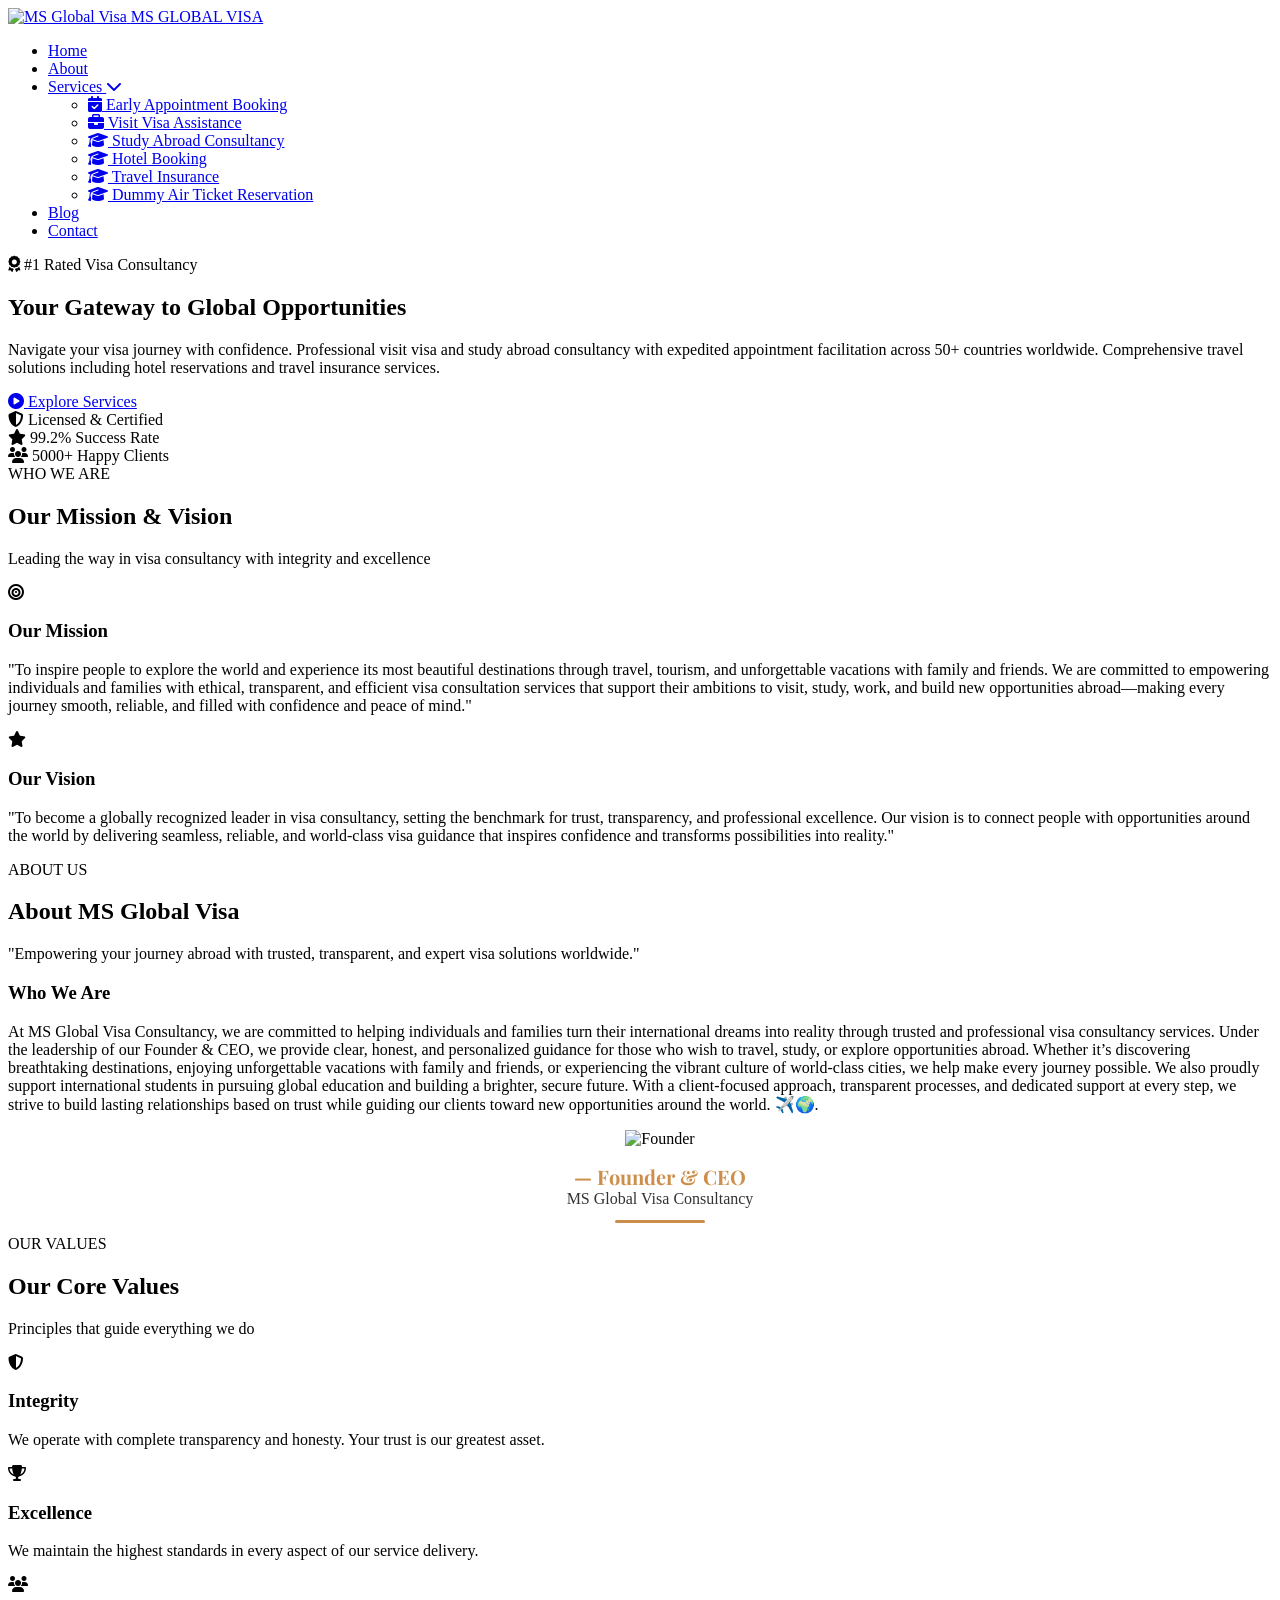
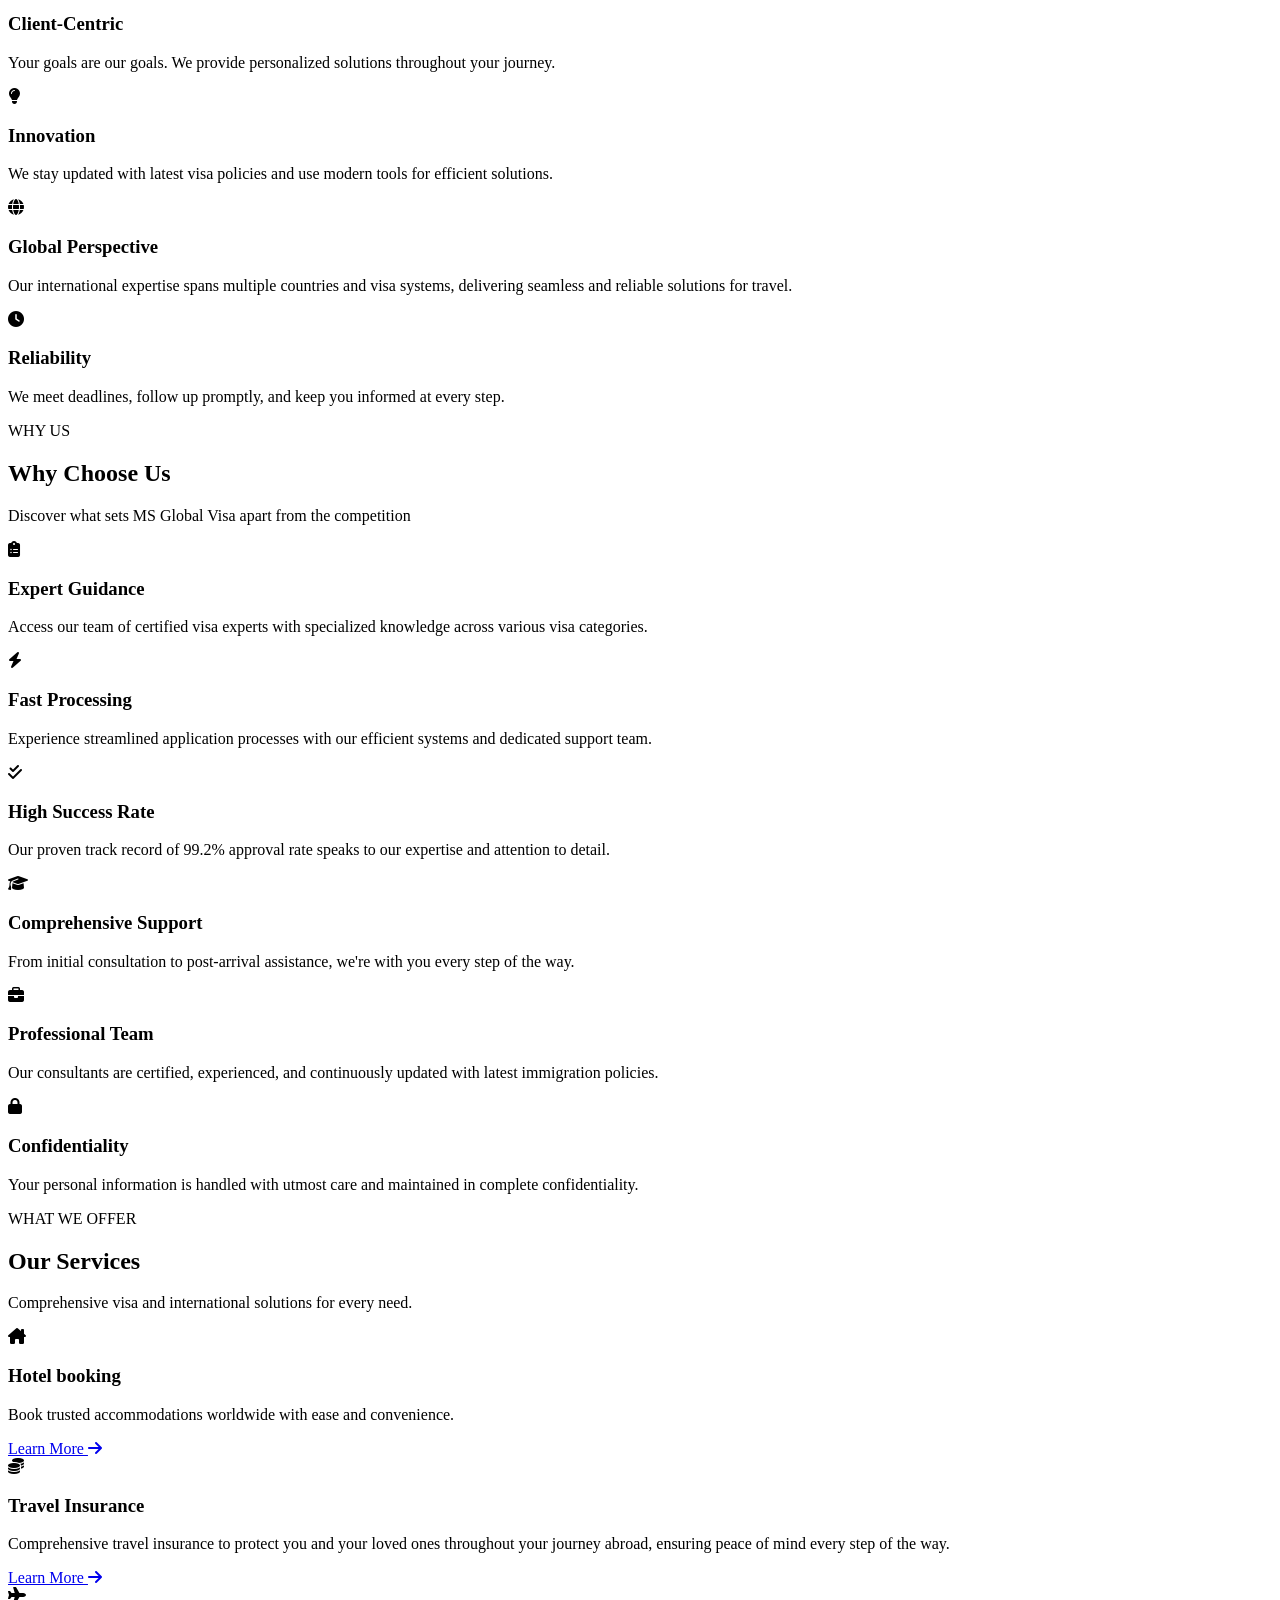
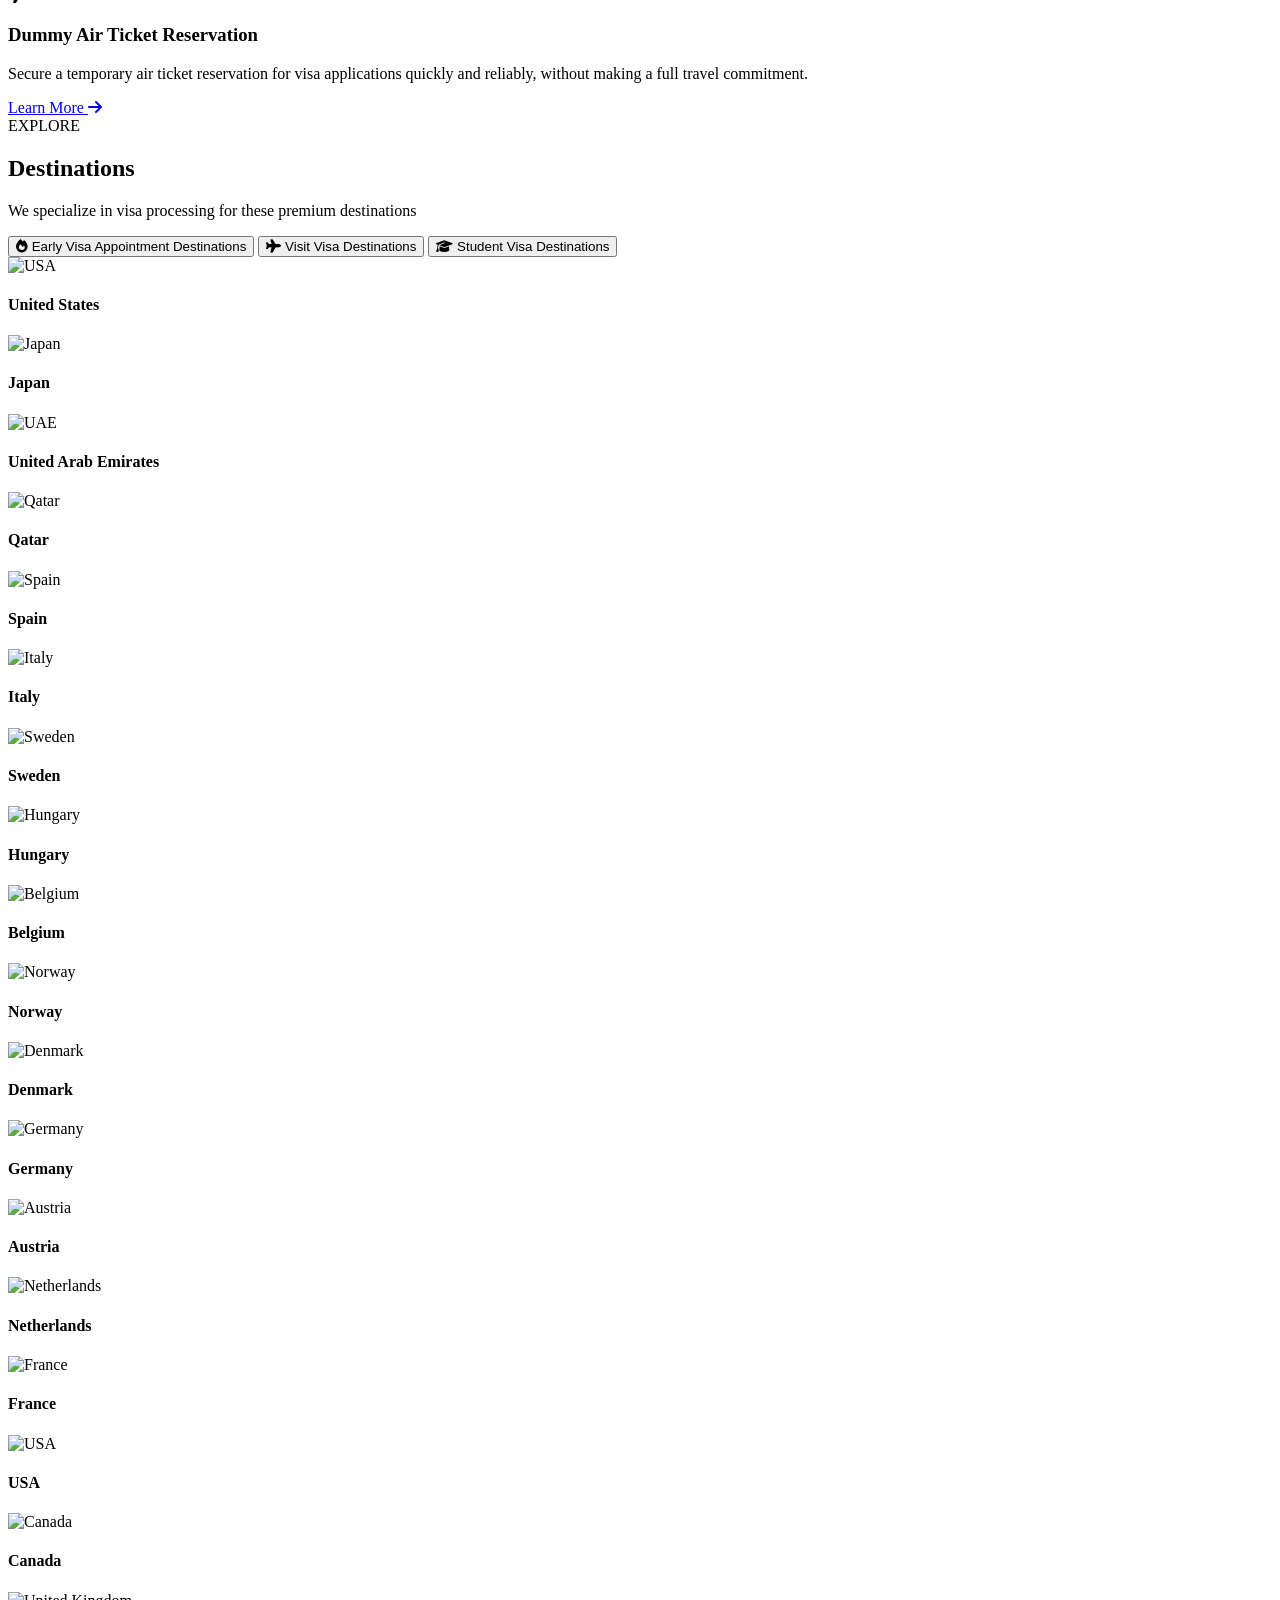
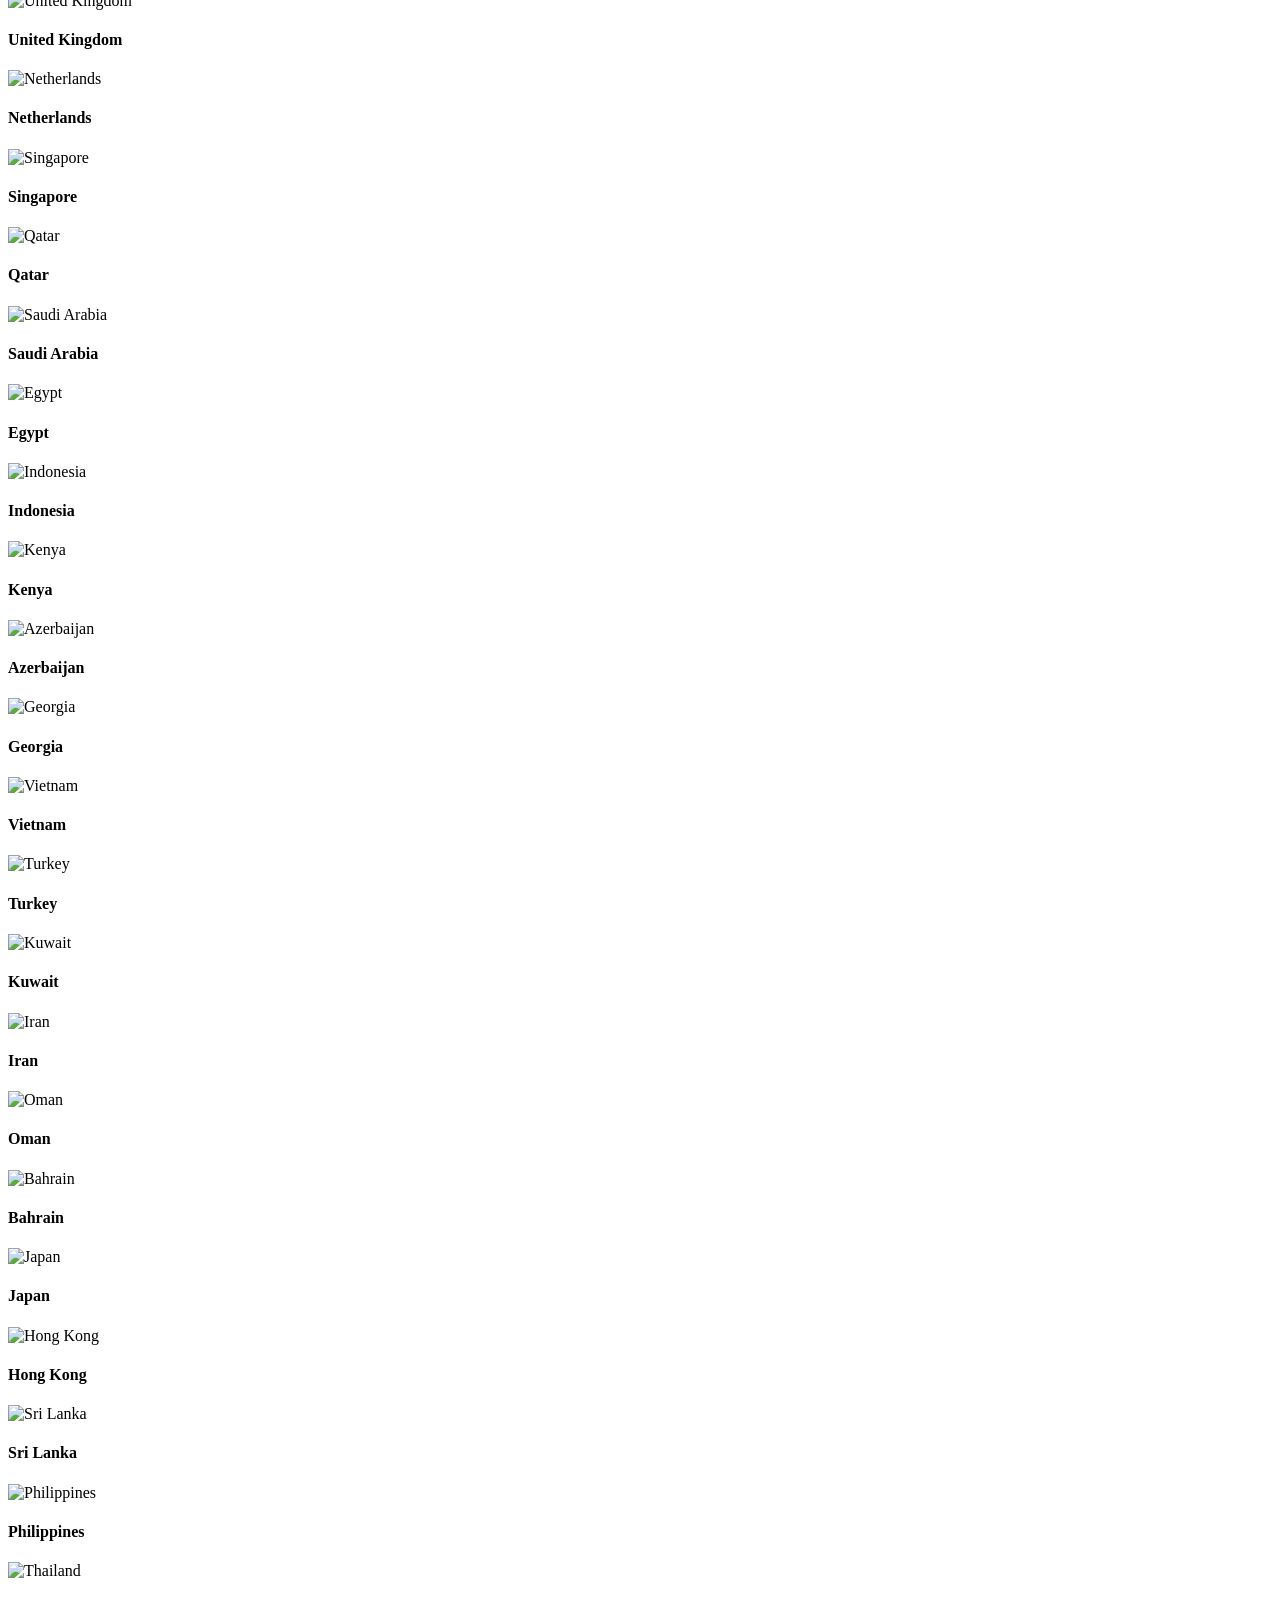
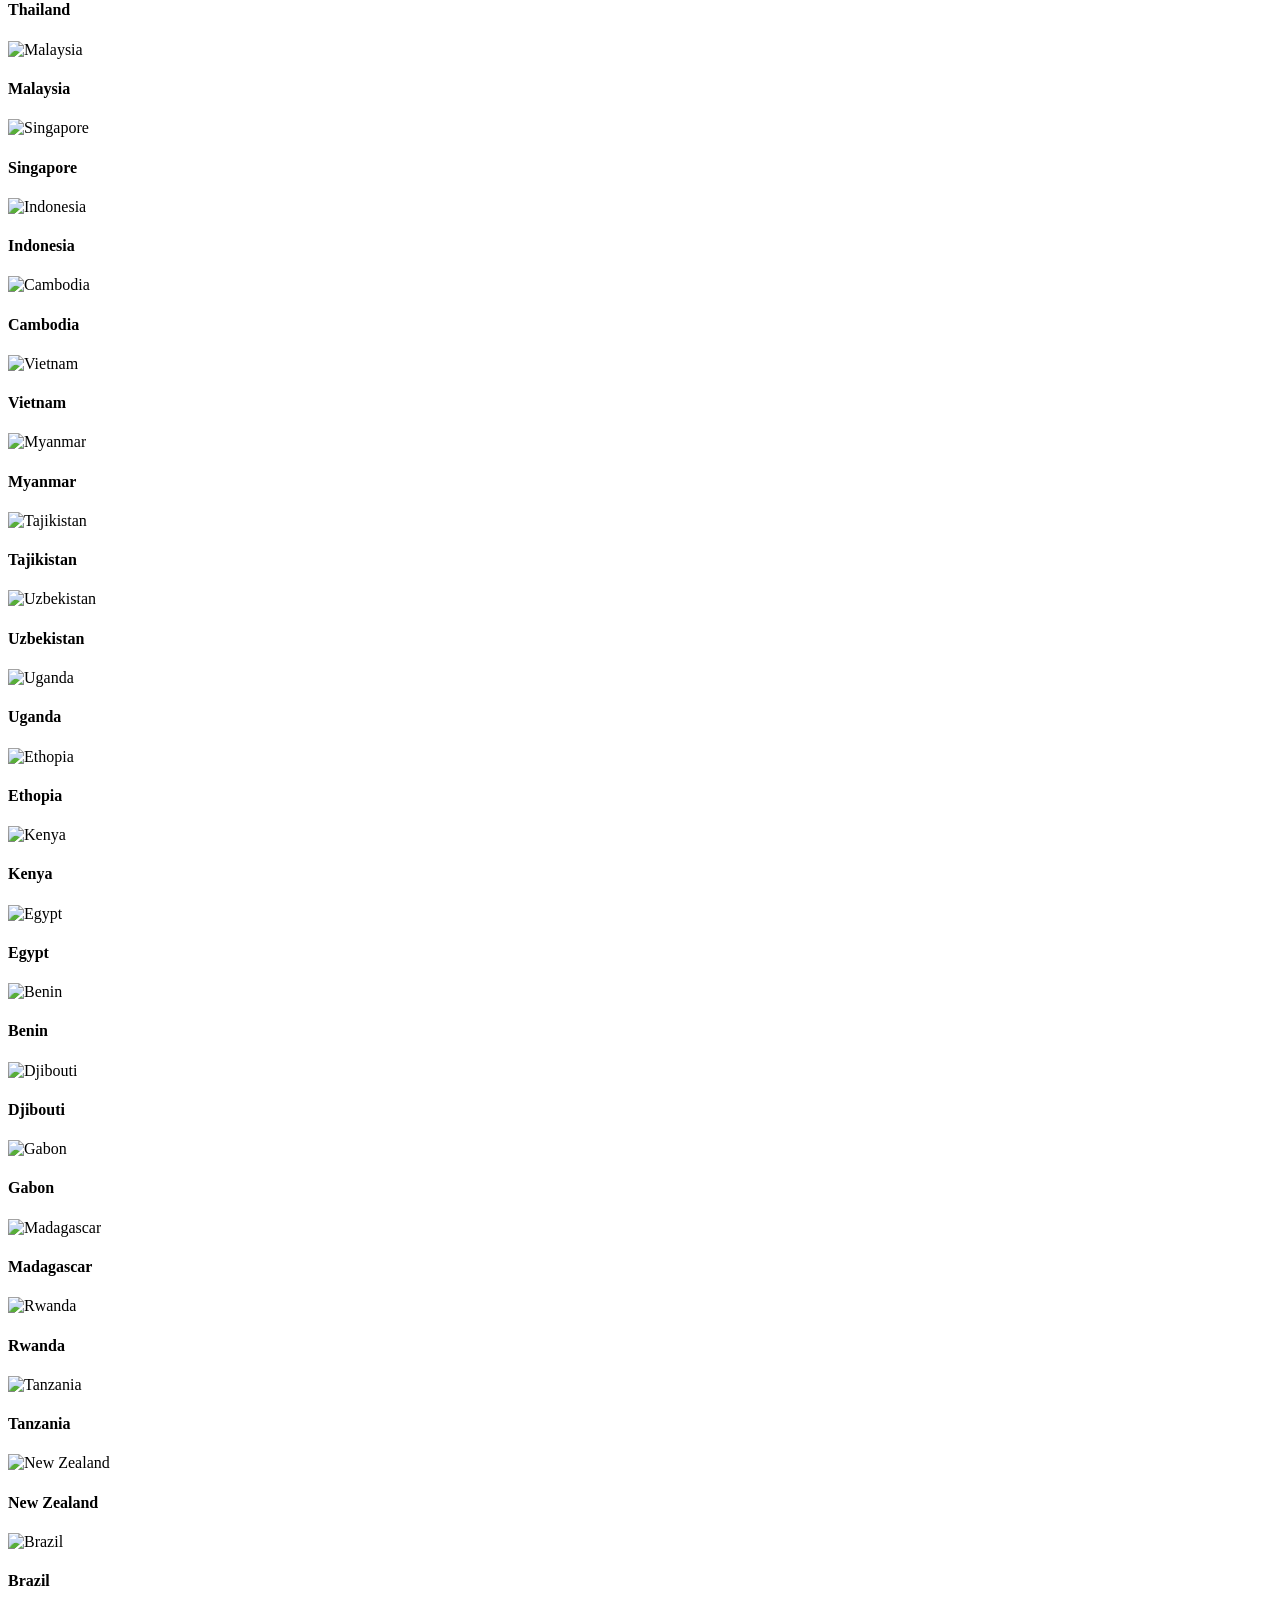
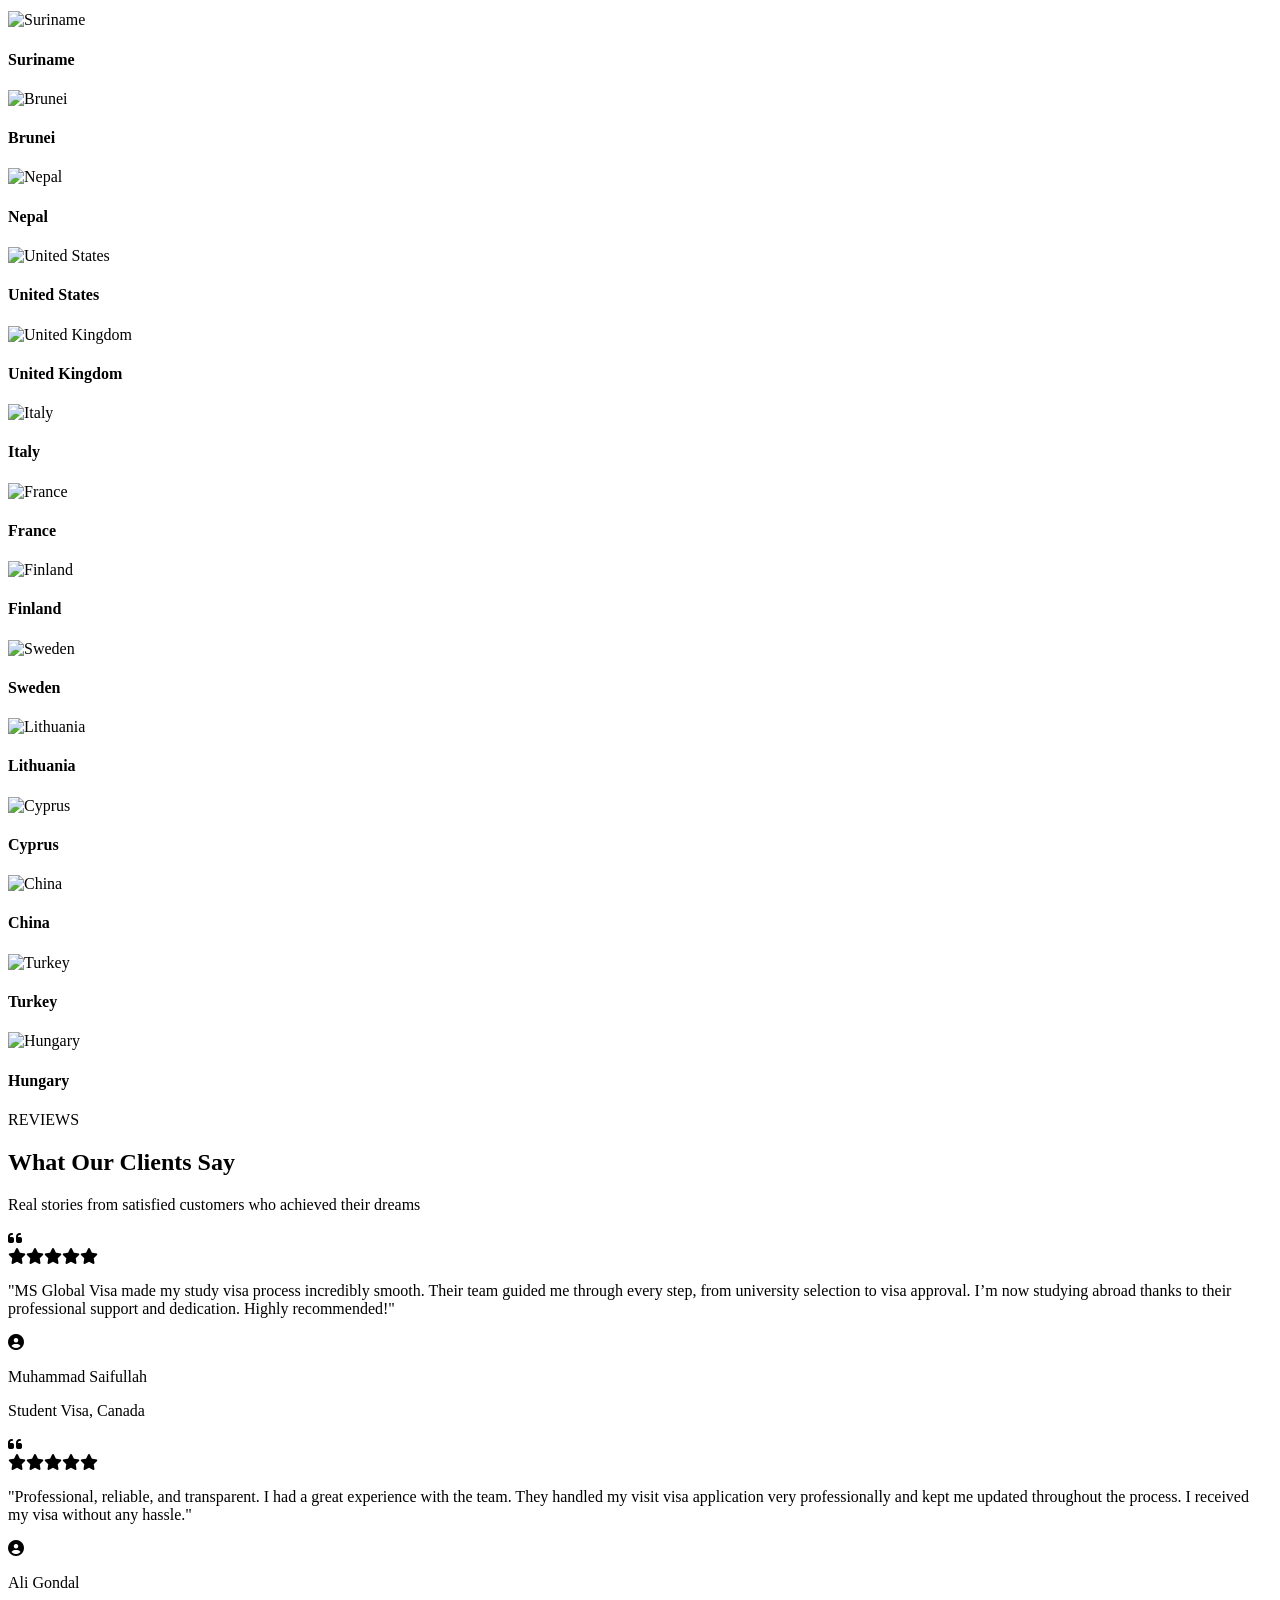
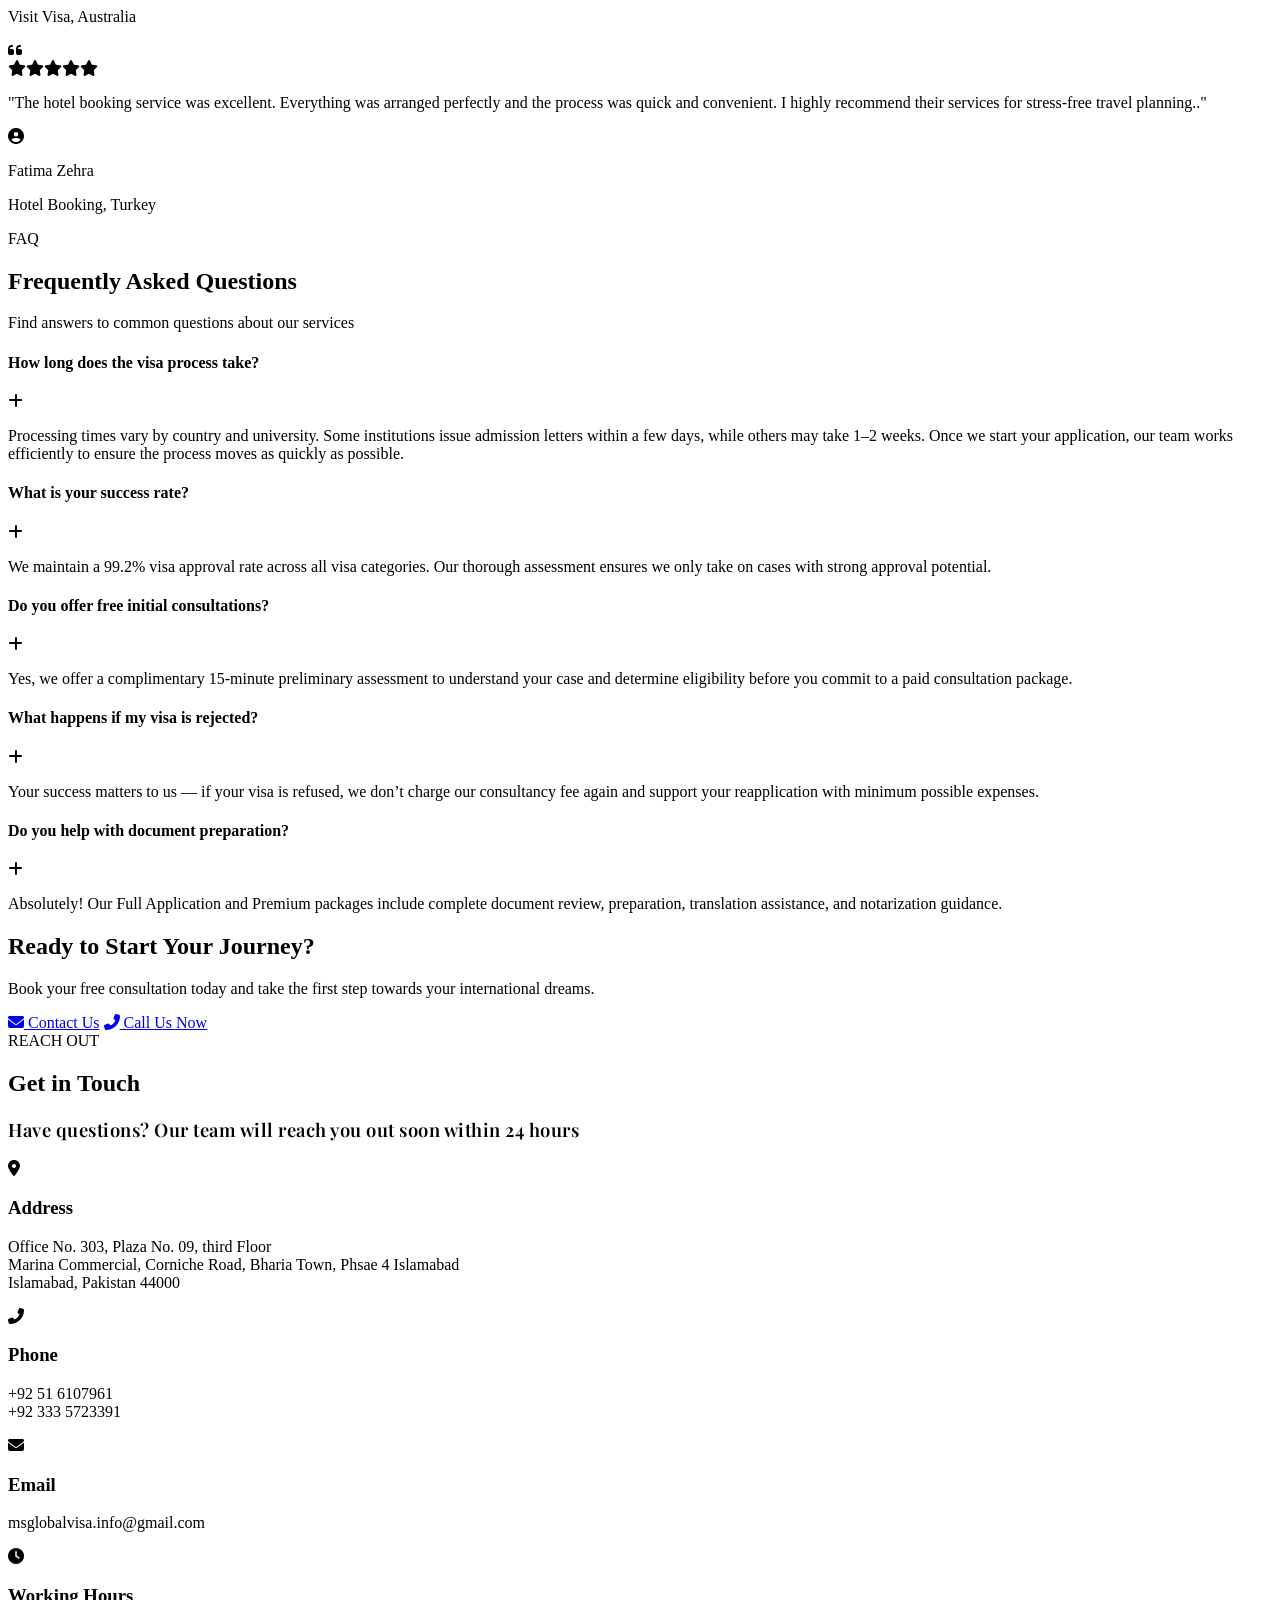
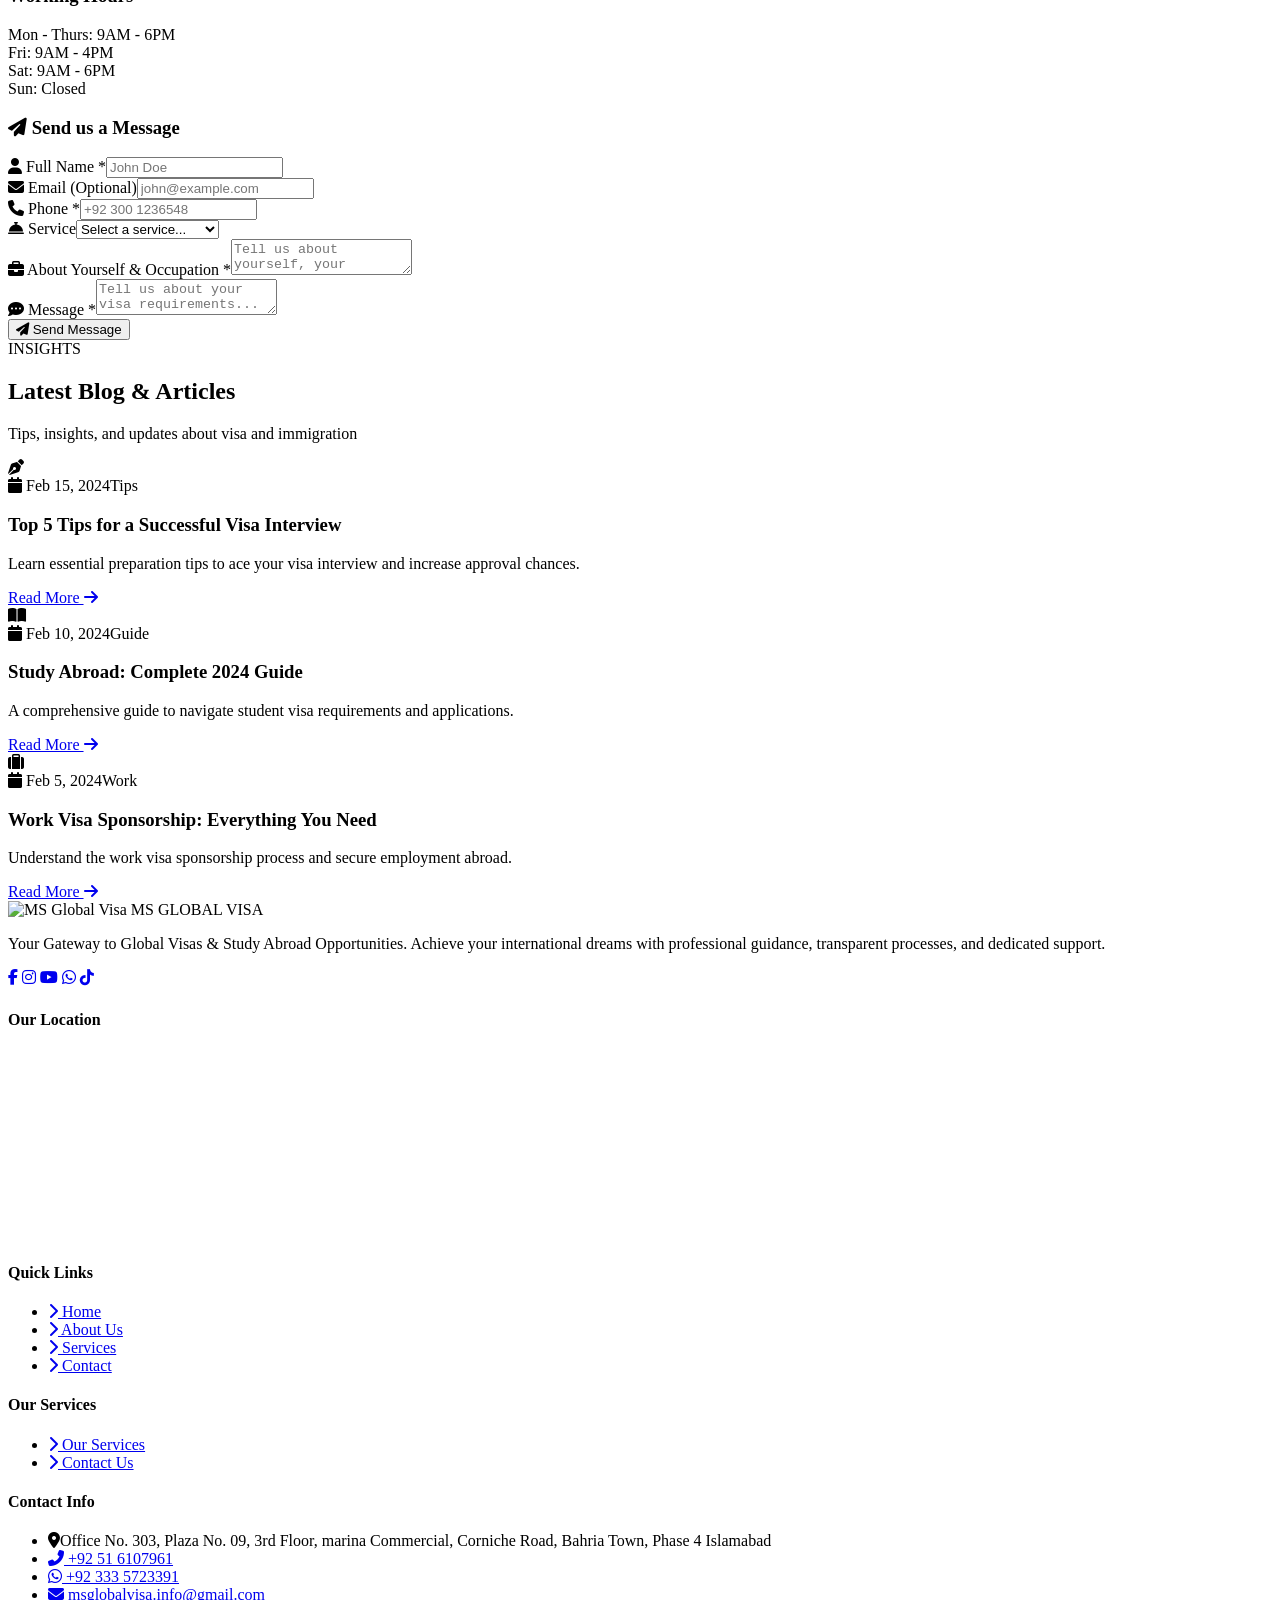
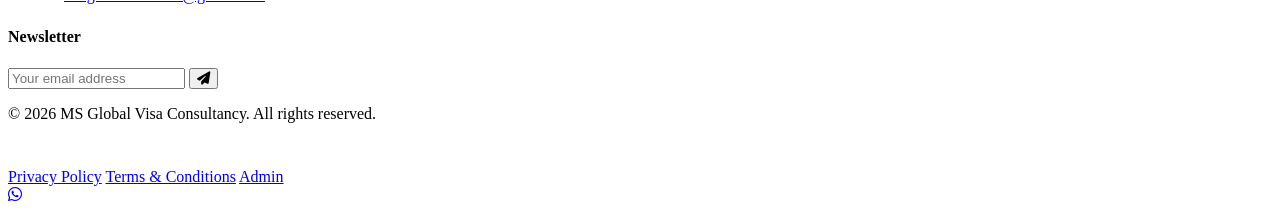
==== commit 2bbb6f37: "Add files via upload" ====
--- a/index.html
+++ b/index.html
@@ -323,20 +323,20 @@
                 <div class="testimonial-card">
                     <div class="testimonial-quote"><i class="fas fa-quote-left"></i></div>
                     <div class="testimonial-stars"><i class="fas fa-star"></i><i class="fas fa-star"></i><i class="fas fa-star"></i><i class="fas fa-star"></i><i class="fas fa-star"></i></div>
-                    <p class="testimonial-text">"MS Global Visa made my Canadian study visa process so smooth. The team's expertise and guidance gave me confidence throughout. Highly recommended!"</p>
+                    <p class="testimonial-text">"MS Global Visa made my study visa process incredibly smooth. Their team guided me through every step, from university selection to visa approval. I’m now studying abroad thanks to their professional support and dedication. Highly recommended!"</p>
                     <div class="testimonial-footer"><div class="testimonial-avatar"><i class="fas fa-user-circle"></i></div><div><p class="testimonial-author">Muhammad Saifullah</p><p class="testimonial-role">Student Visa, Canada</p></div></div>
                 </div>
                 <div class="testimonial-card">
                     <div class="testimonial-quote"><i class="fas fa-quote-left"></i></div>
                     <div class="testimonial-stars"><i class="fas fa-star"></i><i class="fas fa-star"></i><i class="fas fa-star"></i><i class="fas fa-star"></i><i class="fas fa-star"></i></div>
-                    <p class="testimonial-text">"Professional, reliable, and transparent. They handled my work visa application flawlessly. My visa was approved in record time!"</p>
-                    <div class="testimonial-footer"><div class="testimonial-avatar"><i class="fas fa-user-circle"></i></div><div><p class="testimonial-author">Ali Gondal</p><p class="testimonial-role">Work Visa, Australia</p></div></div>
+                    <p class="testimonial-text">"Professional, reliable, and transparent. I had a great experience with the team. They handled my visit visa application very professionally and kept me updated throughout the process. I received my visa without any hassle."</p>
+                    <div class="testimonial-footer"><div class="testimonial-avatar"><i class="fas fa-user-circle"></i></div><div><p class="testimonial-author">Ali Gondal</p><p class="testimonial-role">Visit Visa, Australia</p></div></div>
                 </div>
                 <div class="testimonial-card">
                     <div class="testimonial-quote"><i class="fas fa-quote-left"></i></div>
                     <div class="testimonial-stars"><i class="fas fa-star"></i><i class="fas fa-star"></i><i class="fas fa-star"></i><i class="fas fa-star"></i><i class="fas fa-star"></i></div>
-                    <p class="testimonial-text">"The best decision I made was hiring MS Global Visa. Their knowledge and dedication ensured my family's immigration to the US was successful."</p>
-                    <div class="testimonial-footer"><div class="testimonial-avatar"><i class="fas fa-user-circle"></i></div><div><p class="testimonial-author">Fatima Zehra</p><p class="testimonial-role">Family Immigration, USA</p></div></div>
+                    <p class="testimonial-text">"The hotel booking service was excellent. Everything was arranged perfectly and the process was quick and convenient. I highly recommend their services for stress-free travel planning.."</p>
+                    <div class="testimonial-footer"><div class="testimonial-avatar"><i class="fas fa-user-circle"></i></div><div><p class="testimonial-author">Fatima Zehra</p><p class="testimonial-role">Hotel Booking, Turkey</p></div></div>
                 </div>
             </div>
         </div>
